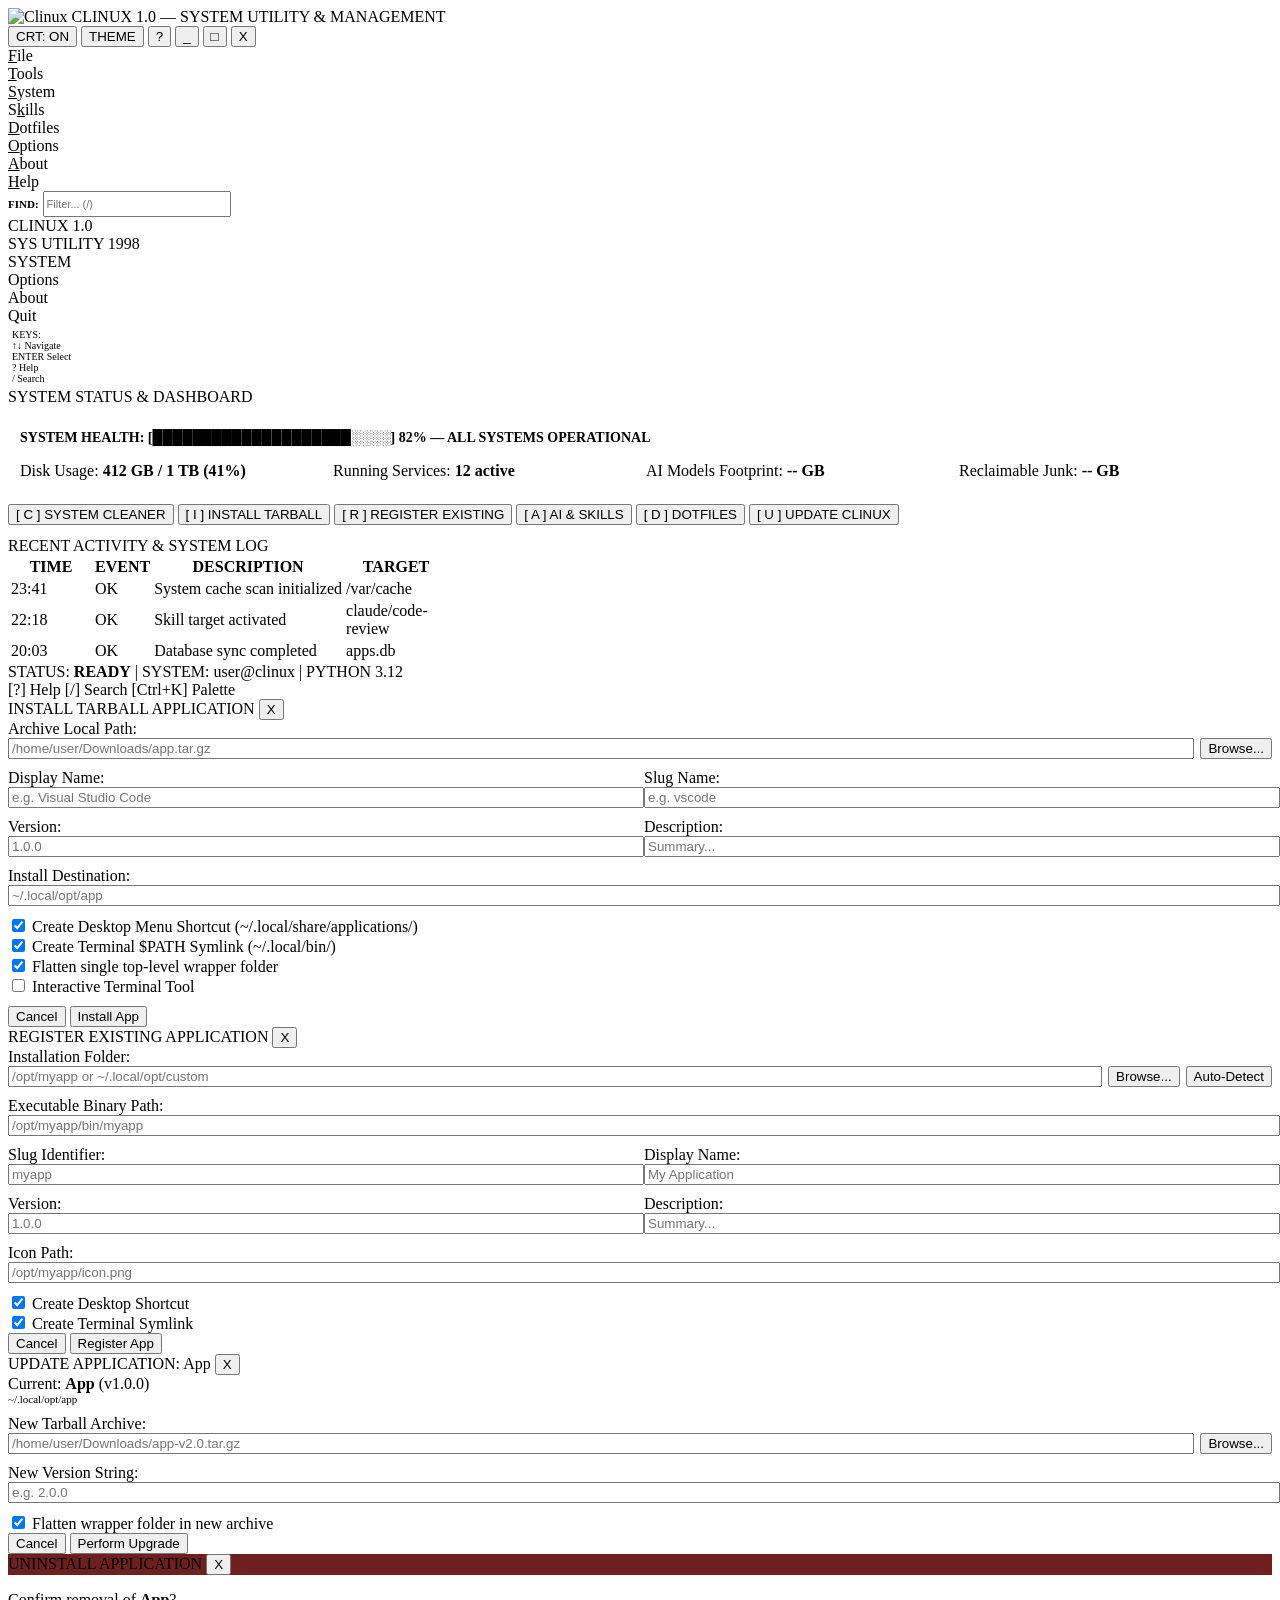
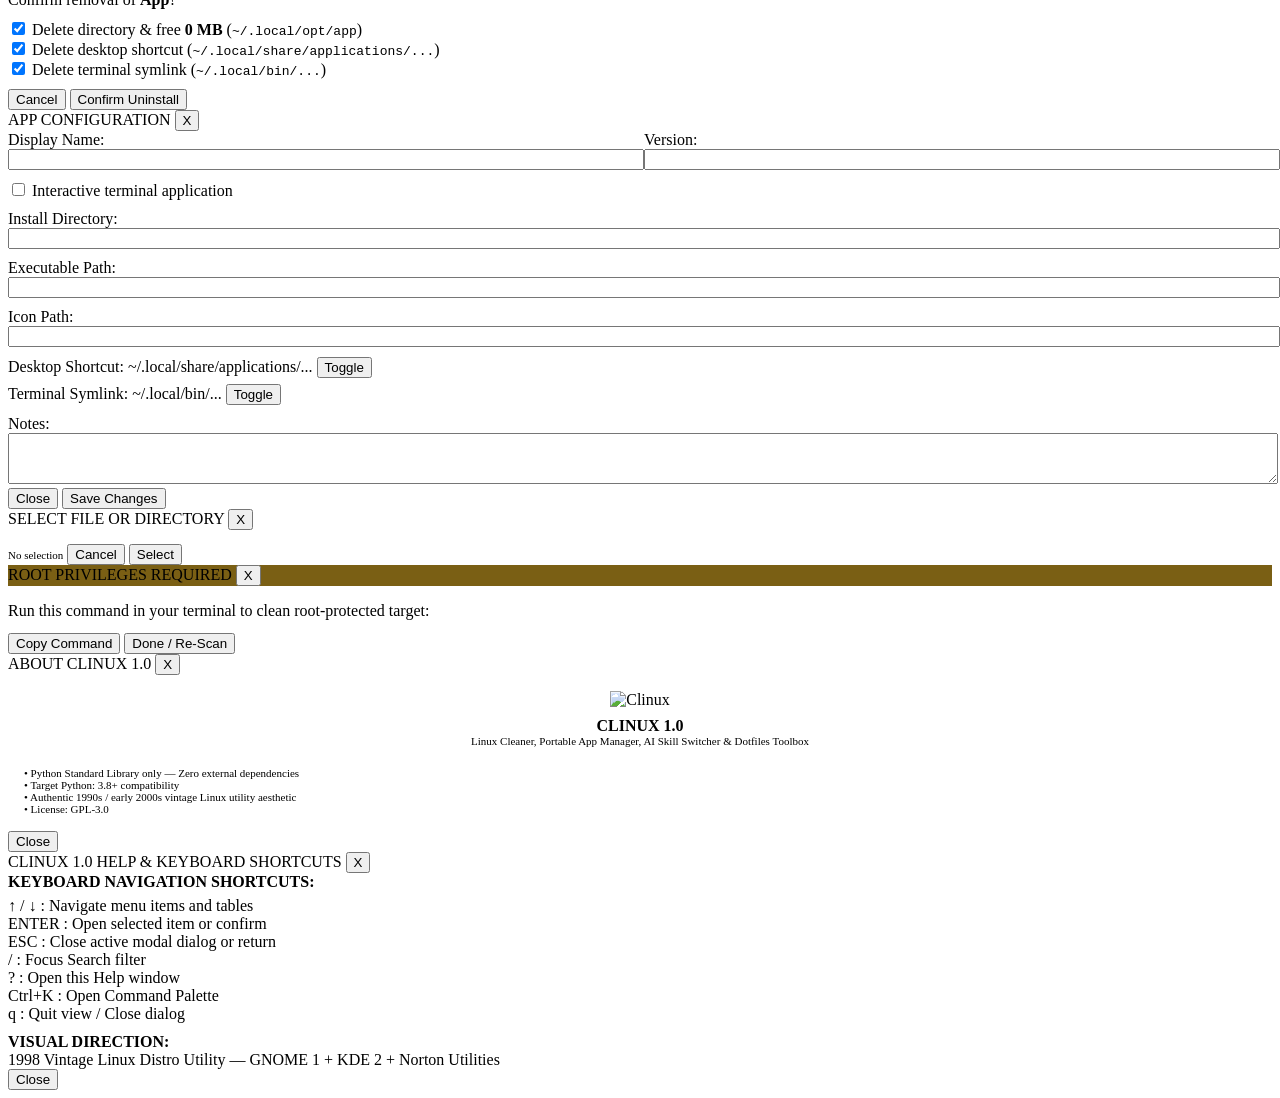
==== targz_manager/static/index.html @ 6d68f620 "Merge pull request #18 from aradar46/fix-ui-cleanup-services-and-tab-config-8350324492995824014 Clea" ====
<!DOCTYPE html>
<html lang="en" data-theme="dark">
<head>
  <meta charset="UTF-8">
  <meta name="viewport" content="width=device-width, initial-scale=1.0">
  <title>CLINUX 1.0 - System Utility & Package Manager</title>
  <link rel="icon" type="image/png" href="/static/icon.png">
  <link rel="preconnect" href="https://fonts.googleapis.com">
  <link rel="preconnect" href="https://fonts.gstatic.com" crossorigin>
  <link href="https://fonts.googleapis.com/css2?family=JetBrains+Mono:wght@400;600;700;800&display=swap" rel="stylesheet">
  <link rel="stylesheet" href="/static/app.css?v=3.0">
</head>
<body class="crt-mode">

  <!-- Main Physical Computer Utility Window -->
  <div class="app-window" id="appWindow">

    <!-- Titlebar Frame -->
    <div class="window-titlebar">
      <div class="titlebar-left">
        <img src="/static/icon.png" alt="Clinux" class="titlebar-icon">
        <span class="titlebar-title">CLINUX 1.0 — SYSTEM UTILITY & MANAGEMENT</span>
      </div>
      <div class="titlebar-controls">
        <button class="win-btn win-btn-toggle" id="crtToggleBtn" onclick="app.toggleCRT()" title="Toggle CRT Terminal Monitor Effect" aria-label="Toggle CRT Monitor Effect">CRT: ON</button>
        <button class="win-btn win-btn-toggle" id="themeToggleBtn" onclick="app.toggleTheme()" title="Toggle Color Palette" aria-label="Toggle Theme">THEME</button>
        <button class="win-btn" onclick="app.openHelpModal()" title="Help & Shortcuts (?)" aria-label="Help">?</button>
        <button class="win-btn" onclick="app.refreshAll()" title="Refresh All (_)" aria-label="Refresh">_</button>
        <button class="win-btn" title="Maximize Window" aria-label="Maximize">□</button>
        <button class="win-btn" onclick="app.closeWindow()" title="Close Application (X)" aria-label="Close">X</button>
      </div>
    </div>

    <!-- Classic Top Menu Bar -->
    <div class="window-menubar">
      <div class="menu-item" onclick="app.openCommandPalette()"><u>F</u>ile</div>
      <div class="menu-item" onclick="app.setTab('cleaner')"><u>T</u>ools</div>
      <div class="menu-item" onclick="app.setTab('dashboard')"><u>S</u>ystem</div>
      <div class="menu-item" onclick="app.setTab('ai')">S<u>k</u>ills</div>
      <div class="menu-item" onclick="app.setTab('dotfiles')"><u>D</u>otfiles</div>
      <div class="menu-item" onclick="app.setTab('options')"><u>O</u>ptions</div>
      <div class="menu-item" onclick="app.openAboutModal()"><u>A</u>bout</div>
      <div class="menu-item" onclick="app.openHelpModal()"><u>H</u>elp</div>
      <div class="menu-spacer"></div>
      <!-- Search Input in Header -->
      <div style="display:flex; align-items:center; gap:4px;">
        <span style="color:var(--text-dark); font-weight:bold; font-size:11px;">FIND:</span>
        <input type="text" id="searchInput" class="retro-input" style="width:180px; height:20px; font-size:11px;" placeholder="Filter... (/)" aria-label="Filter applications" autocomplete="off">
      </div>
    </div>

    <!-- Workspace Area (Sidebar + Main Panel Viewport) -->
    <div class="window-workspace">

      <!-- Left Sidebar Navigation Tree -->
      <nav class="window-sidebar" id="sidebarNav">
        <div class="sidebar-logo-box">
          <div class="sidebar-logo-text">CLINUX 1.0</div>
          <div class="sidebar-logo-sub">SYS UTILITY 1998</div>
        </div>

        <div class="nav-category">SYSTEM</div>
        <div id="sidebarModulesTree"></div>

        <div class="sidebar-divider"></div>
        <div class="nav-item" id="navOptions" onclick="app.setTab('options')">
          <span>  Options</span>
        </div>
        <div class="nav-item" id="navAbout" onclick="app.openAboutModal()">
          <span>  About</span>
        </div>
        <div class="nav-item" id="navQuit" onclick="app.quitApp()">
          <span>  Quit</span>
        </div>

        <div class="sidebar-divider"></div>
        <div style="font-size:10px; color:var(--text-muted); padding:4px;">
          <div>KEYS:</div>
          <div><span class="key-hint">↑</span><span class="key-hint">↓</span> Navigate</div>
          <div><span class="key-hint">ENTER</span> Select</div>
          <div><span class="key-hint">?</span> Help</div>
          <div><span class="key-hint">/</span> Search</div>
        </div>
      </nav>

      <!-- Right Main Panel Viewport -->
      <main class="window-viewport" id="mainViewport">

        <!-- Discovered Banner Notification -->
        <div id="discoveredBanner" class="retro-panel" style="display:none; border-color:var(--c-warning-yellow); margin-top:0;">
          <div class="retro-panel-title" style="color:var(--c-warning-yellow);">UNMANAGED PORTABLE APPS DETECTED</div>
          <div style="display:flex; justify-content:space-between; align-items:center; flex-wrap:wrap; gap:8px;">
            <div>
              <strong id="discoveredBannerTitle">System scan found unmanaged apps on your filesystem</strong>
              <div id="discoveredBannerText" style="color:var(--text-muted); font-size:11px;">Detected binaries in /opt or ~/.local/share/applications ready for manager indexing.</div>
            </div>
            <div style="display:flex; gap:6px;">
              <button class="retro-btn retro-btn-warn" onclick="app.setTab('discovered')">Review (<span id="discoveredCountPill">0</span>)</button>
              <button class="retro-btn retro-btn-green" onclick="app.addAllDiscovered()">1-Click Import</button>
              <button class="retro-btn" onclick="app.dismissDiscoveredBanner()">Dismiss</button>
            </div>
          </div>
        </div>

        <!-- VIEW 0: SECURITY AUDIT REPORT -->
        <div id="securityView" class="retro-panel" style="display:none; flex-direction:column; gap:12px; margin-top:0;">
          <div class="retro-panel-title">CLINUX SECURITY AUDIT REPORT</div>

          <div class="terminal-box" style="padding:12px;">
            <div style="font-size:14px; font-weight:bold; color:var(--c-terminal-green-bright); margin-bottom:8px;">
              USER-SPACE READ-ONLY AUDIT — <span id="secUserHost">user@clinux</span>
            </div>
            <div style="display:grid; grid-template-columns:repeat(auto-fit, minmax(140px, 1fr)); gap:10px; border-top:1px dashed var(--c-terminal-green); padding-top:8px;">
              <div>[!] <strong style="color:#e05252;" id="secHighCount">0 HIGH</strong></div>
              <div>[!] <strong style="color:var(--c-warning-yellow);" id="secMediumCount">0 MEDIUM</strong></div>
              <div>[~] <strong style="color:var(--c-warm-beige);" id="secLowCount">0 LOW</strong></div>
              <div>[i] <strong style="color:var(--text-muted);" id="secInfoCount">0 INFO</strong></div>
              <div>[✓] <strong style="color:var(--c-terminal-green-bright);" id="secPassedCount">0 PASSED</strong></div>
            </div>
          </div>

          <div class="action-toolbar">
            <button class="retro-btn retro-btn-green" onclick="app.runSecurityScan()">[ S ] SCAN NOW</button>
            <button class="retro-btn" onclick="app.exportSecurityReport('text')">[ E ] SAVE TEXT REPORT</button>
            <button class="retro-btn" onclick="app.exportSecurityReport('json')">[ J ] SAVE JSON REPORT</button>
          </div>

          <div id="securityFindingsList" style="display:flex; flex-direction:column; gap:10px;">
            <!-- Populated dynamically by app.js -->
          </div>
        </div>

        <!-- VIEW 1: SYSTEM DASHBOARD -->
<div id="dashboardView" class="retro-panel" style="display:flex; flex-direction:column; gap:12px; margin-top:0;">
          <div class="retro-panel-title">SYSTEM STATUS & DASHBOARD</div>

          <!-- ASCII Health Bar Panel -->
          <div class="terminal-box" style="padding:12px;">
            <div style="font-size:14px; font-weight:bold; color:var(--c-terminal-green-bright); margin-bottom:8px;">
              SYSTEM HEALTH: [████████████████████░░░░] 82% — ALL SYSTEMS OPERATIONAL
            </div>
            <div style="display:grid; grid-template-columns:repeat(auto-fit, minmax(220px, 1fr)); gap:12px; border-top:1px dashed var(--c-terminal-green); padding-top:8px;">
              <div>Disk Usage: <strong style="color:var(--c-warm-beige);">412 GB / 1 TB (41%)</strong></div>
              <div>Running Services: <strong style="color:var(--c-warm-beige);">12 active</strong></div>
              <div>AI Models Footprint: <strong style="color:var(--c-warm-beige);" id="dashAIModelSize">-- GB</strong></div>
              <div>Reclaimable Junk: <strong style="color:var(--c-warning-yellow);" id="dashCleanerSize">-- GB</strong></div>
            </div>
          </div>

          <!-- Quick Actions Bar -->
          <div class="action-toolbar">
            <button class="retro-btn retro-btn-green" onclick="app.setTab('cleaner')">[ C ] SYSTEM CLEANER</button>
            <button class="retro-btn" onclick="app.openInstallWizard()">[ I ] INSTALL TARBALL</button>
            <button class="retro-btn" onclick="app.openRegisterModal()">[ R ] REGISTER EXISTING</button>
            <button class="retro-btn" onclick="app.setTab('ai')">[ A ] AI & SKILLS</button>
            <button class="retro-btn" onclick="app.setTab('dotfiles')">[ D ] DOTFILES</button>
            <button class="retro-btn" id="updateSelfBtn" onclick="app.triggerDirectUpdate()">[ U ] UPDATE CLINUX</button>
          </div>

          <!-- Recent Activity Log Panel -->
          <div class="retro-panel">
            <div class="retro-panel-title">RECENT ACTIVITY & SYSTEM LOG</div>
            <table class="retro-table">
              <thead>
                <tr>
                  <th style="width:80px;">TIME</th>
                  <th style="width:14px;">EVENT</th>
                  <th>DESCRIPTION</th>
                  <th style="width:100px;">TARGET</th>
                </tr>
              </thead>
              <tbody id="activityLogTable">
                <tr>
                  <td>23:41</td>
                  <td>OK</td>
                  <td>System cache scan initialized</td>
                  <td>/var/cache</td>
                </tr>
                <tr>
                  <td>22:18</td>
                  <td>OK</td>
                  <td>Skill target activated</td>
                  <td>claude/code-review</td>
                </tr>
                <tr>
                  <td>20:03</td>
                  <td>OK</td>
                  <td>Database sync completed</td>
                  <td>apps.db</td>
                </tr>
              </tbody>
            </table>
          </div>
        </div>

        <!-- VIEW 2: SYSTEM CLEANER -->
        <div id="cleanerView" class="retro-panel" style="display:none; flex-direction:column; gap:12px; margin-top:0;">
          <div class="retro-panel-title">CLINUX TERMINAL CLEANER</div>

          <div class="terminal-box">
            <div style="font-weight:bold; font-size:13px;" id="cleanerHeroDesc">Scanning package manager caches and developer junk...</div>
            <div class="retro-progress" style="margin-top:4px;">
              PROGRESS: [<span id="cleanerProgressStr">████████████████████░░░░</span>] 82%
            </div>
            <div style="margin-top:6px; font-size:11px; color:var(--text-muted);">
              Checking package caches... <span class="terminal-line-ok">OK</span> | Checking developer caches... <span class="terminal-line-ok">OK</span> | Checking logs... <span class="terminal-line-ok">OK</span>
            </div>
          </div>

          <div class="action-toolbar">
            <button class="retro-btn retro-btn-green" id="cleanSelectedBtn" onclick="app.cleanSelectedCaches()">[ C ] CLEAN SELECTED (<span id="cleanSelectedSizeStr">0 B</span>)</button>
            <button class="retro-btn" id="cleanerRescanBtn" onclick="app.scanCleaner(true)">[ R ] RE-SCAN</button>
            <button class="retro-btn" onclick="app.toggleSelectAllCleaner()">[ T ] TOGGLE ALL</button>
          </div>

          <div id="cleanerSections" style="display:flex; flex-direction:column; gap:12px;">
            <!-- Dynamically Rendered Panel Sections -->
          </div>
        </div>

        <!-- VIEW 3: PORTABLE APPS -->
        <div id="appsView" style="display:none; flex-direction:column; gap:10px;">
          <!-- Controls Bar -->
          <div class="action-toolbar" id="controlsBar">
            <div style="display:flex; gap:4px;">
              <button class="retro-btn pressed" id="tabAllApps" onclick="app.setTab('all')">ALL APPS (<span id="countAllApps">0</span>)</button>
              <button class="retro-btn" id="tabIgnored" onclick="app.setTab('ignored')">IGNORED (<span id="countIgnored">0</span>)</button>
            </div>
            <div style="flex:1;"></div>
            <button class="retro-btn retro-btn-green" onclick="app.openInstallWizard()">+ INSTALL TARBALL</button>
            <button class="retro-btn" onclick="app.openRegisterModal()">+ REGISTER EXISTING</button>
            <select id="sortSelect" class="retro-input" onchange="app.setSort(this.value)">
              <option value="name_asc">Sort: Name (A-Z)</option>
              <option value="name_desc">Sort: Name (Z-A)</option>
              <option value="size_desc">Sort: Largest Size</option>
            </select>
          </div>

          <!-- Apps Grid Container -->
          <div id="appsGrid" style="display:grid; grid-template-columns:repeat(auto-fill, minmax(360px, 1fr)); gap:10px;">
            <!-- Dynamically populated -->
          </div>
        </div>

        <!-- VIEW 4: AI & SKILLS -->
        <div id="aiView" style="display:none; flex-direction:column; gap:10px;">
          <div class="action-toolbar">
            <button class="retro-btn pressed" id="aiTabSkills" onclick="app.setAISubTab('skills')">AGENT SKILLS (<span id="aiSkillsCount">0</span>)</button>
            <button class="retro-btn" id="aiTabStorage" onclick="app.setAISubTab('storage')">STORAGE & MODELS (<span id="aiStorageTotal">0 B</span>)</button>
            <div style="flex:1;"></div>
            <div id="aiSkillsActions" style="display:flex; gap:6px;">
              <input type="text" id="aiSkillSearch" class="retro-input" placeholder="Filter skills..." oninput="app.filterSkills(this.value)">
              <select id="aiCategoryFilter" class="retro-input" onchange="app.filterSkillCategory(this.value)">
                <option value="all">All Categories</option>
              </select>
              <button class="retro-btn" onclick="app.rescanAI()">SCAN</button>
            </div>
          </div>

          <!-- Skills Section -->
          <div id="aiSkillsSection">
            <div class="retro-panel" style="margin-top:0; margin-bottom:8px;">
              <div class="retro-panel-title">TARGET AGENTS</div>
              <div style="display:flex; gap:12px; align-items:center;">
                <label><input type="checkbox" id="agentTargetClaude" checked onchange="app.updateAgentTargets()"> Claude</label>
                <label><input type="checkbox" id="agentTargetAgy" checked onchange="app.updateAgentTargets()"> Antigravity</label>
                <label><input type="checkbox" id="agentTargetGemini" onchange="app.updateAgentTargets()"> Gemini</label>
                <label><input type="checkbox" id="agentTargetCodex" onchange="app.updateAgentTargets()"> Codex</label>
                <div style="flex:1;"></div>
                <button class="retro-btn retro-btn-green" onclick="app.bulkToggleCurrentCategory(true)">Enable Category</button>
                <button class="retro-btn" onclick="app.bulkToggleCurrentCategory(false)">Disable Category</button>
              </div>
            </div>

            <div id="aiSkillsGrid" style="display:grid; grid-template-columns:repeat(auto-fill, minmax(320px, 1fr)); gap:10px;">
              <!-- Dynamically populated -->
            </div>
          </div>

          <!-- Storage & Models Section -->
          <div id="aiStorageSection" style="display:none;">
            <div class="retro-panel" style="margin-top:0;">
              <div class="retro-panel-title">DOWNLOADED AI MODELS & WEIGHTS</div>
              <div id="aiModelsList"></div>
            </div>
            <div class="retro-panel">
              <div class="retro-panel-title">AGENT SESSION LOGS & WORKSPACES</div>
              <div id="aiWorkspacesList"></div>
            </div>
          </div>
        </div>

        <!-- VIEW 5: DOTFILES MANAGER -->
        <div id="dotfilesView" style="display:none; flex-direction:column; gap:10px;">
          <div class="retro-panel" style="margin-top:0;">
            <div class="retro-panel-title">DOTFILES — GNU STOW PROFILE SYNC</div>
            <div style="display:flex; justify-content:space-between; align-items:center; flex-wrap:wrap; gap:8px;">
              <div>
                <strong>REPO:</strong> <span id="dotfilesHeroTitle">~/.dotfiles</span> |
                <strong>BRANCH:</strong> <span id="dotfilesBranch">main</span> |
                <strong>STATE:</strong> <span id="dotfilesGitState" style="color:var(--c-terminal-green);">clean</span>
              </div>
              <button class="retro-btn" onclick="app.fetchDotfilesStatus(true)">Refresh</button>
            </div>
          </div>

          <div style="display:grid; grid-template-columns:1fr 1fr; gap:10px;">
            <!-- Actions -->
            <div class="retro-panel" style="margin-top:0;">
              <div class="retro-panel-title">ACTIONS</div>
              <div style="display:flex; flex-direction:column; gap:8px;">
                <div style="display:flex; gap:6px;">
                  <button class="retro-btn" id="btnDotfilesCheck" onclick="app.runDotfilesCommand('check')">Preview Links</button>
                  <button class="retro-btn retro-btn-green" id="btnDotfilesApply" onclick="app.runDotfilesCommand('apply')">Apply Stow Links</button>
                  <button class="retro-btn" id="btnDotfilesUpdate" onclick="app.runDotfilesCommand('update')">Git Pull & Sync</button>
                </div>
                <div style="border-top:1px dashed var(--c-shadow); padding-top:6px; display:flex; gap:6px;">
                  <button class="retro-btn" onclick="app.runDotfilesCommand('gnome-out')">Export GNOME</button>
                  <button class="retro-btn" onclick="app.runDotfilesCommand('gnome-in')">Import GNOME</button>
                </div>
                <div style="border-top:1px dashed var(--c-shadow); padding-top:6px;">
                  <label>Commit & Push Changes:</label>
                  <div style="display:flex; gap:6px; margin-top:4px;">
                    <input type="text" id="dotfilesCommitMsg" class="retro-input" style="flex:1;" placeholder="Commit msg...">
                    <button class="retro-btn retro-btn-warn" id="btnDotfilesSave" onclick="app.saveDotfiles()">Save & Push</button>
                  </div>
                </div>
              </div>
            </div>

            <!-- Packages List -->
            <div class="retro-panel" style="margin-top:0;">
              <div class="retro-panel-title">STOW PACKAGES</div>
              <div id="dotfilesPackagesList" style="display:flex; flex-direction:column; gap:4px; max-height:200px; overflow-y:auto;">
                <!-- Populated by app.js -->
              </div>
            </div>
          </div>

          <!-- Console Output -->
          <div class="retro-panel">
            <div class="retro-panel-title">STOW CONSOLE OUTPUT [<span id="dotfilesOutputBadge">Ready</span>]</div>
            <pre id="dotfilesOutputConsole" class="terminal-box" style="max-height:180px;">Ready.</pre>
          </div>
        </div>


        <!-- VIEW 7: OPTIONS CONTROL PANEL -->
        <div id="optionsView" class="retro-panel" style="display:none; flex-direction:column; gap:12px; margin-top:0;">
          <div class="retro-panel-title">CLINUX OPTIONS CONTROL PANEL</div>

          <!-- APPEARANCE -->
          <div class="retro-panel" style="margin-top:0;">
            <div class="retro-panel-title">APPEARANCE</div>
            <div style="display:grid; grid-template-columns:1fr 1fr; gap:10px;">
              <div>
                <label style="font-size:11px; font-weight:bold;">Theme</label>
                <select id="optThemeSelect" class="retro-input" style="width:100%; margin-top:2px;">
                  <option value="classic-green">Classic Green</option>
                  <option value="amber-crt">Amber CRT</option>
                  <option value="midnight">Midnight</option>
                  <option value="high-contrast">High Contrast</option>
                  <option value="monochrome">Monochrome</option>
                </select>
              </div>
              <div>
                <label style="font-size:11px; font-weight:bold;">Font</label>
                <select id="optFontSelect" class="retro-input" style="width:100%; margin-top:2px;">
                  <option value="bitmap">Bitmap</option>
                  <option value="jetbrains">JetBrains Mono</option>
                  <option value="monospace">System Monospace</option>
                </select>
              </div>
              <div>
                <label><input type="checkbox" id="optCrtEffects"> CRT Effects [ ON / OFF ]</label>
              </div>
              <div>
                <label><input type="checkbox" id="optAnimations"> Animations [ ON / OFF ]</label>
              </div>
            </div>
          </div>

          <!-- BEHAVIOR -->
          <div class="retro-panel" style="margin-top:0;">
            <div class="retro-panel-title">BEHAVIOR</div>
            <div style="display:grid; grid-template-columns:1fr 1fr; gap:6px;">
              <label><input type="checkbox" id="optConfirmDestructive" checked> Confirm destructive actions</label>
              <label><input type="checkbox" id="optShowCommands" checked> Show commands before execution</label>
              <label><input type="checkbox" id="optCreateBackups" checked> Create backups before changes</label>
              <label><input type="checkbox" id="optStartDashboard" checked> Start on Dashboard</label>
            </div>
          </div>

          <!-- MODULE SPECIFIC SETTINGS -->
          <div class="retro-panel" style="margin-top:0;">
            <div class="retro-panel-title">MODULE SPECIFIC SETTINGS</div>

            <!-- CLEANER -->
            <div style="border-bottom:1px dashed var(--c-shadow); padding-bottom:10px; margin-bottom:10px;">
              <div style="font-weight:bold; color:var(--c-terminal-green-bright); margin-bottom:6px;">CLEANER</div>

              <div style="display:grid; grid-template-columns:1fr 1fr; gap:10px;">
                <div>
                  <div style="font-size:11px; font-weight:bold; color:var(--text-muted); margin-bottom:4px;">Package Managers</div>
                  <div style="display:flex; flex-direction:column; gap:3px;">
                    <label><input type="checkbox" id="optCleanerPacman" checked> Pacman</label>
                    <label><input type="checkbox" id="optCleanerYay" checked> Yay</label>
                    <label><input type="checkbox" id="optCleanerFlatpak" checked> Flatpak</label>
                    <label><input type="checkbox" id="optCleanerApt" checked> APT</label>
                    <label><input type="checkbox" id="optCleanerDnf"> DNF</label>
                  </div>
                </div>

                <div>
                  <div style="font-size:11px; font-weight:bold; color:var(--text-muted); margin-bottom:4px;">Developer Caches</div>
                  <div style="display:flex; flex-direction:column; gap:3px;">
                    <label><input type="checkbox" id="optCleanerPip" checked> Pip</label>
                    <label><input type="checkbox" id="optCleanerUv" checked> uv</label>
                    <label><input type="checkbox" id="optCleanerNpm" checked> Npm</label>
                    <label><input type="checkbox" id="optCleanerCargo" checked> Cargo</label>
                    <label><input type="checkbox" id="optCleanerConda" checked> Conda</label>
                    <label><input type="checkbox" id="optCleanerR"> R</label>
                  </div>
                </div>
              </div>

              <div style="margin-top:8px; display:flex; gap:16px;">
                <label><input type="checkbox" id="optCleanerReqConfirm" checked> Require confirmation</label>
                <label><input type="checkbox" id="optCleanerShowSpace" checked> Show reclaimable space</label>
              </div>
            </div>

            <!-- SECURITY -->
            <div>
              <div style="font-weight:bold; color:var(--c-terminal-green-bright); margin-bottom:6px;">SECURITY</div>

              <div style="display:grid; grid-template-columns:1fr 1fr 1fr; gap:10px;">
                <div>
                  <div style="font-size:11px; font-weight:bold; color:var(--text-muted); margin-bottom:4px;">Scan</div>
                  <div style="display:flex; flex-direction:column; gap:3px;">
                    <label><input type="checkbox" id="optSecSsh" checked> SSH</label>
                    <label><input type="checkbox" id="optSecSecrets" checked> Secrets</label>
                    <label><input type="checkbox" id="optSecPath" checked> PATH</label>
                    <label><input type="checkbox" id="optSecPerms" checked> Permissions</label>
                    <label><input type="checkbox" id="optSecGit" checked> Git</label>
                    <label><input type="checkbox" id="optSecNet" checked> Network</label>
                    <label><input type="checkbox" id="optSecServices" checked> User services</label>
                  </div>
                </div>

                <div>
                  <div style="font-size:11px; font-weight:bold; color:var(--text-muted); margin-bottom:4px;">Privacy</div>
                  <div style="display:flex; flex-direction:column; gap:3px;">
                    <label><input type="checkbox" id="optSecLocalOnly" checked> Local scans only</label>
                    <label><input type="checkbox" id="optSecNeverUpload" checked> Never upload reports</label>
                  </div>
                </div>

                <div>
                  <div style="font-size:11px; font-weight:bold; color:var(--text-muted); margin-bottom:4px;">Report</div>
                  <div>
                    <label style="font-size:11px;">Severity threshold</label>
                    <select id="optSecThreshold" class="retro-input" style="width:100%; margin-top:2px;">
                      <option value="LOW">LOW</option>
                      <option value="MEDIUM">MEDIUM</option>
                      <option value="HIGH">HIGH</option>
                      <option value="CRITICAL">CRITICAL</option>
                    </select>
                  </div>
                </div>
              </div>
            </div>
          </div>

          <!-- ACTION BUTTONS -->
          <div style="display:flex; gap:10px; margin-top:4px;">
            <button class="retro-btn retro-btn-green" onclick="app.applyOptions()" style="min-width:110px;">[ APPLY ]</button>
            <button class="retro-btn" onclick="app.resetOptions()" style="min-width:110px;">[ RESET ]</button>
          </div>
        </div>

        <!-- VIEW 8: SECURITY PANEL -->
        <div id="securityView" class="retro-panel" style="display:none; flex-direction:column; gap:12px; margin-top:0;">
          <div class="retro-panel-title">SYSTEM SECURITY & PRIVACY AUDIT</div>
          <div style="display:flex; justify-content:space-between; align-items:center;">
            <div>Local security scan results based on active security profile.</div>
            <button class="retro-btn retro-btn-green" onclick="app.fetchSecurityScan()">Run Audit</button>
          </div>
          <div id="securityChecksList" style="display:flex; flex-direction:column; gap:8px;"></div>
        </div>

        <!-- VIEW 9: PROJECTS PANEL -->
        <div id="projectsView" class="retro-panel" style="display:none; flex-direction:column; gap:12px; margin-top:0;">
          <div class="retro-panel-title">DEVELOPER PROJECTS & REPOSITORIES</div>
          <div style="display:flex; justify-content:space-between; align-items:center;">
            <div>Discovered projects in ~/Projects, ~/src, ~/Code, and development folders.</div>
            <button class="retro-btn" onclick="app.fetchProjectsList()">Re-Scan</button>
          </div>
          <div id="projectsListGrid" style="display:grid; grid-template-columns:repeat(auto-fill, minmax(300px, 1fr)); gap:10px;"></div>
        </div>

        <!-- VIEW 10: NETWORK PANEL -->
        <div id="networkView" class="retro-panel" style="display:none; flex-direction:column; gap:12px; margin-top:0;">
          <div class="retro-panel-title">NETWORK INTERFACES & LISTENING PORTS</div>
          <div style="display:flex; justify-content:space-between; align-items:center;">
            <div>Local loopback interfaces and active listening server sockets.</div>
            <button class="retro-btn" onclick="app.fetchNetworkStatus()">Refresh</button>
          </div>
          <div id="networkStatusContent" class="terminal-box"></div>
        </div>

        <!-- VIEW 11: SYSTEM DOCTOR -->
        <div id="doctorView" class="retro-panel" style="display:none; flex-direction:column; gap:12px; margin-top:0;">
          <div class="retro-panel-title">SYSTEM DOCTOR DIAGNOSTICS</div>
          <div style="display:flex; justify-content:space-between; align-items:center;">
            <div>Diagnose failed systemd services, old kernels, broken .desktop shortcuts, and disk issues.</div>
            <button class="retro-btn retro-btn-green" onclick="app.fetchDoctorDiagnosis()">Run Diagnostics</button>
          </div>
          <div id="doctorContent" class="terminal-box"></div>
        </div>

        <!-- EMPTY STATE -->
        <div id="emptyState" class="terminal-box" style="display:none; text-align:center; padding:24px;">
          <h3 id="emptyStateTitle" style="color:var(--c-warning-yellow); margin-bottom:8px;">NO APPLICATIONS MANAGED YET</h3>
          <p id="emptyStateDesc" style="margin-bottom:12px;">Install a .tar.gz / .tar.xz archive or register an existing folder.</p>
          <div id="emptyStateActions" style="display:flex; justify-content:center; gap:8px;">
            <button class="retro-btn retro-btn-green" onclick="app.openInstallWizard()">Install Tarball</button>
            <button class="retro-btn" onclick="app.openRegisterModal()">Register Existing</button>
          </div>
        </div>

      </main>
    </div>

    <!-- Bottom Status Bar -->
    <div class="window-statusbar">
      <div class="statusbar-left">
        <span class="statusbar-segment">STATUS: <strong style="color:var(--c-dark-green);" id="statusIndicator">READY</strong></span>
        <span class="statusbar-segment">| SYSTEM: <span id="statusUser">user</span>@<span id="statusHost">clinux</span></span>
        <span class="statusbar-segment">| PYTHON 3.12</span>
      </div>
      <div class="statusbar-right">
        <span>[?] Help</span>
        <span>[/] Search</span>
        <span>[Ctrl+K] Palette</span>
      </div>
    </div>

  </div>

  <!-- =========================================================================
       MODALS
       ========================================================================= -->

  <!-- Install Wizard Modal -->
  <div id="installModal" class="modal-backdrop">
    <div class="modal-dialog">
      <div class="modal-header">
        <span>INSTALL TARBALL APPLICATION</span>
        <button class="win-btn" onclick="app.closeModal('installModal')" aria-label="Close dialog" title="Close dialog">X</button>
      </div>
      <div class="modal-body">
        <div class="form-group" style="margin-bottom:10px;">
          <label>Archive Local Path:</label>
          <div style="display:flex; gap:6px;">
            <input type="text" id="installArchivePath" class="retro-input" style="flex:1;" placeholder="/home/user/Downloads/app.tar.gz">
            <button class="retro-btn" onclick="app.openFileBrowser('archive', 'installArchivePath', app.onArchiveSelectedFromBrowser)">Browse...</button>
          </div>
        </div>

        <div id="inspectionPreviewBox" class="terminal-box" style="display:none; margin-bottom:10px;">
          <div>Size: <span id="inspectArchiveSize">-</span> | Files: <span id="inspectFilesCount">-</span></div>
          <div>Wrapper: <span id="inspectWrapper">-</span> | Binaries: <span id="inspectExecCount">-</span></div>
        </div>

        <div style="display:grid; grid-template-columns:1fr 1fr; gap:8px; margin-bottom:10px;">
          <div>
            <label>Display Name:</label>
            <input type="text" id="installDisplayName" class="retro-input" style="width:100%;" placeholder="e.g. Visual Studio Code">
          </div>
          <div>
            <label>Slug Name:</label>
            <input type="text" id="installSlugName" class="retro-input" style="width:100%;" placeholder="e.g. vscode">
          </div>
        </div>

        <div style="display:grid; grid-template-columns:1fr 1fr; gap:8px; margin-bottom:10px;">
          <div>
            <label>Version:</label>
            <input type="text" id="installVersion" class="retro-input" style="width:100%;" placeholder="1.0.0">
          </div>
          <div>
            <label>Description:</label>
            <input type="text" id="installDescription" class="retro-input" style="width:100%;" placeholder="Summary...">
          </div>
        </div>

        <div class="form-group" style="margin-bottom:10px;">
          <label>Install Destination:</label>
          <input type="text" id="installDestinationPath" class="retro-input" style="width:100%;" placeholder="~/.local/opt/app">
        </div>

        <div style="margin-bottom:10px;">
          <label><input type="checkbox" id="installCreateDesktop" checked> Create Desktop Menu Shortcut (~/.local/share/applications/)</label><br>
          <label><input type="checkbox" id="installCreateSymlink" checked> Create Terminal $PATH Symlink (~/.local/bin/)</label><br>
          <label><input type="checkbox" id="installFlattenWrapper" checked> Flatten single top-level wrapper folder</label><br>
          <label><input type="checkbox" id="installTerminal"> Interactive Terminal Tool</label>
        </div>

        <div style="display:none;">
          <input type="text" id="installExecCustomPath">
          <input type="text" id="installIconCustomPath">
          <textarea id="installNotes"></textarea>
          <div id="executableCandidateList"></div>
          <div id="iconCandidateList"></div>
        </div>
      </div>
      <div class="modal-footer">
        <button class="retro-btn" onclick="app.closeModal('installModal')">Cancel</button>
        <button class="retro-btn retro-btn-green" id="wizardSubmitBtn" onclick="app.submitInstall()">Install App</button>
      </div>
    </div>
  </div>

  <!-- Register Modal -->
  <div id="registerModal" class="modal-backdrop">
    <div class="modal-dialog">
      <div class="modal-header">
        <span>REGISTER EXISTING APPLICATION</span>
        <button class="win-btn" onclick="app.closeModal('registerModal')" aria-label="Close dialog" title="Close dialog">X</button>
      </div>
      <div class="modal-body">
        <div style="margin-bottom:10px;">
          <label>Installation Folder:</label>
          <div style="display:flex; gap:6px;">
            <input type="text" id="regInstallPath" class="retro-input" style="flex:1;" placeholder="/opt/myapp or ~/.local/opt/custom" onchange="app.onRegisterDirChanged()">
            <button class="retro-btn" onclick="app.openFileBrowser('dir', 'regInstallPath', app.onRegisterDirChanged)">Browse...</button>
            <button class="retro-btn retro-btn-green" onclick="app.onRegisterDirChanged()">Auto-Detect</button>
          </div>
        </div>

        <div style="margin-bottom:10px;">
          <label>Executable Binary Path:</label>
          <div id="regExecutableCandidateList"></div>
          <input type="text" id="regExecutablePath" class="retro-input" style="width:100%;" placeholder="/opt/myapp/bin/myapp">
        </div>

        <div style="display:grid; grid-template-columns:1fr 1fr; gap:8px; margin-bottom:10px;">
          <div>
            <label>Slug Identifier:</label>
            <input type="text" id="regName" class="retro-input" style="width:100%;" placeholder="myapp">
          </div>
          <div>
            <label>Display Name:</label>
            <input type="text" id="regDisplayName" class="retro-input" style="width:100%;" placeholder="My Application">
          </div>
        </div>

        <div style="display:grid; grid-template-columns:1fr 1fr; gap:8px; margin-bottom:10px;">
          <div>
            <label>Version:</label>
            <input type="text" id="regVersion" class="retro-input" style="width:100%;" placeholder="1.0.0">
          </div>
          <div>
            <label>Description:</label>
            <input type="text" id="regDescription" class="retro-input" style="width:100%;" placeholder="Summary...">
          </div>
        </div>

        <div style="margin-bottom:10px;">
          <label>Icon Path:</label>
          <input type="text" id="regIconPath" class="retro-input" style="width:100%;" placeholder="/opt/myapp/icon.png">
        </div>

        <div>
          <label><input type="checkbox" id="regCreateDesktop" checked> Create Desktop Shortcut</label><br>
          <label><input type="checkbox" id="regCreateSymlink" checked> Create Terminal Symlink</label>
        </div>
      </div>
      <div class="modal-footer">
        <button class="retro-btn" onclick="app.closeModal('registerModal')">Cancel</button>
        <button class="retro-btn retro-btn-green" onclick="app.submitRegister()">Register App</button>
      </div>
    </div>
  </div>

  <!-- Update App Modal -->
  <div id="updateModal" class="modal-backdrop">
    <div class="modal-dialog">
      <div class="modal-header">
        <span>UPDATE APPLICATION: <span id="updateAppNameHeader">App</span></span>
        <button class="win-btn" onclick="app.closeModal('updateModal')" aria-label="Close dialog" title="Close dialog">X</button>
      </div>
      <div class="modal-body">
        <div class="terminal-box" style="margin-bottom:10px;">
          <div>Current: <strong id="updateCurrentName">App</strong> (<span id="updateCurrentVersion">v1.0.0</span>)</div>
          <div id="updateCurrentPath" style="font-size:11px; color:var(--text-muted);">~/.local/opt/app</div>
        </div>

        <div style="margin-bottom:10px;">
          <label>New Tarball Archive:</label>
          <div style="display:flex; gap:6px;">
            <input type="text" id="updateArchivePath" class="retro-input" style="flex:1;" placeholder="/home/user/Downloads/app-v2.0.tar.gz">
            <button class="retro-btn" onclick="app.openFileBrowser('archive', 'updateArchivePath', app.onUpdateArchiveSelected)">Browse...</button>
          </div>
        </div>

        <div id="updateSudoNotice" style="display:none; color:var(--c-warning-yellow); margin-bottom:10px;">
          Notice: System folder upgrade requires sudo / PolicyKit prompt.
        </div>

        <div style="margin-bottom:10px;">
          <label>New Version String:</label>
          <input type="text" id="updateNewVersion" class="retro-input" style="width:100%;" placeholder="e.g. 2.0.0">
        </div>

        <div>
          <label><input type="checkbox" id="updateFlattenWrapper" checked> Flatten wrapper folder in new archive</label>
        </div>
      </div>
      <div class="modal-footer">
        <button class="retro-btn" onclick="app.closeModal('updateModal')">Cancel</button>
        <button class="retro-btn retro-btn-green" onclick="app.submitUpdate()">Perform Upgrade</button>
      </div>
    </div>
  </div>

  <!-- Uninstall Modal -->
  <div id="uninstallModal" class="modal-backdrop">
    <div class="modal-dialog">
      <div class="modal-header" style="background:#6e2020;">
        <span>UNINSTALL APPLICATION</span>
        <button class="win-btn" onclick="app.closeModal('uninstallModal')" aria-label="Close dialog" title="Close dialog">X</button>
      </div>
      <div class="modal-body">
        <p style="margin-bottom:10px;">Confirm removal of <strong id="uninstallAppName">App</strong>?</p>

        <div id="uninstallSudoNotice" style="display:none; color:var(--c-warning-yellow); margin-bottom:10px;">
          Root permissions required to delete system files in /opt.
        </div>

        <div class="terminal-box" style="margin-bottom:10px;">
          <label><input type="checkbox" id="uninstDeleteFiles" checked> Delete directory & free <strong id="uninstSizeStr">0 MB</strong> (<code id="uninstPathStr">~/.local/opt/app</code>)</label><br>
          <label><input type="checkbox" id="uninstDeleteDesktop" checked> Delete desktop shortcut (<code id="uninstDesktopStr">~/.local/share/applications/...</code>)</label><br>
          <label><input type="checkbox" id="uninstDeleteSymlink" checked> Delete terminal symlink (<code id="uninstSymlinkStr">~/.local/bin/...</code>)</label>
        </div>
      </div>
      <div class="modal-footer">
        <button class="retro-btn" onclick="app.closeModal('uninstallModal')">Cancel</button>
        <button class="retro-btn retro-btn-danger" onclick="app.submitUninstall()">Confirm Uninstall</button>
      </div>
    </div>
  </div>

  <!-- Details / Edit Modal -->
  <div id="detailsModal" class="modal-backdrop">
    <div class="modal-dialog">
      <div class="modal-header">
        <span>APP CONFIGURATION</span>
        <button class="win-btn" onclick="app.closeModal('detailsModal')" aria-label="Close dialog" title="Close dialog">X</button>
      </div>
      <div class="modal-body">
        <div style="display:grid; grid-template-columns:1fr 1fr; gap:8px; margin-bottom:10px;">
          <div>
            <label>Display Name:</label>
            <input type="text" id="editDisplayName" class="retro-input" style="width:100%;">
          </div>
          <div>
            <label>Version:</label>
            <input type="text" id="editVersion" class="retro-input" style="width:100%;">
          </div>
        </div>

        <div style="margin-bottom:10px;">
          <label><input type="checkbox" id="editTerminal"> Interactive terminal application</label>
        </div>

        <div style="margin-bottom:10px;">
          <label>Install Directory:</label>
          <input type="text" id="editInstallPath" class="retro-input" style="width:100%;" readonly>
        </div>

        <div style="margin-bottom:10px;">
          <label>Executable Path:</label>
          <input type="text" id="editExecutablePath" class="retro-input" style="width:100%;">
        </div>

        <div style="margin-bottom:10px;">
          <label>Icon Path:</label>
          <input type="text" id="editIconPath" class="retro-input" style="width:100%;">
        </div>

        <div class="terminal-box" style="margin-bottom:10px;">
          <div>Desktop Shortcut: <span id="editDesktopPathInfo">~/.local/share/applications/...</span> <button class="retro-btn" id="toggleDesktopBtn" onclick="app.toggleShortcut('desktop')">Toggle</button></div>
          <div style="margin-top:6px;">Terminal Symlink: <span id="editSymlinkPathInfo">~/.local/bin/...</span> <button class="retro-btn" id="toggleSymlinkBtn" onclick="app.toggleShortcut('symlink')">Toggle</button></div>
        </div>

        <div>
          <label>Notes:</label>
          <textarea id="editNotes" class="retro-input" style="width:100%; height:45px;"></textarea>
        </div>
      </div>
      <div class="modal-footer">
        <button class="retro-btn" onclick="app.closeModal('detailsModal')">Close</button>
        <button class="retro-btn retro-btn-green" onclick="app.saveAppEdit()">Save Changes</button>
      </div>
    </div>
  </div>

  <!-- File Browser Modal -->
  <div id="fileBrowserModal" class="modal-backdrop">
    <div class="modal-dialog">
      <div class="modal-header">
        <span>SELECT FILE OR DIRECTORY</span>
        <button class="win-btn" onclick="app.closeModal('fileBrowserModal')" aria-label="Close dialog" title="Close dialog">X</button>
      </div>
      <div class="modal-body">
        <div id="browserBreadcrumbs" style="margin-bottom:6px; font-weight:bold; color:var(--c-terminal-green);"></div>
        <div id="browserQuickLinks" style="display:flex; gap:4px; margin-bottom:8px; flex-wrap:wrap;"></div>
        <div id="browserItemsList" class="terminal-box" style="max-height:220px; overflow-y:auto;"></div>
      </div>
      <div class="modal-footer">
        <span id="browserSelectedPreview" style="flex:1; font-size:11px; overflow:hidden; text-overflow:ellipsis;">No selection</span>
        <button class="retro-btn" onclick="app.closeModal('fileBrowserModal')">Cancel</button>
        <button class="retro-btn retro-btn-green" id="browserChooseBtn" onclick="app.confirmBrowserSelection()">Select</button>
      </div>
    </div>
  </div>

  <!-- Terminal Sudo Command Modal -->
  <div id="sudoCommandModal" class="modal-backdrop">
    <div class="modal-dialog">
      <div class="modal-header" style="background:#7a5f14;">
        <span>ROOT PRIVILEGES REQUIRED</span>
        <button class="win-btn" onclick="app.closeModal('sudoCommandModal')" aria-label="Close dialog" title="Close dialog">X</button>
      </div>
      <div class="modal-body">
        <p id="sudoCommandDesc" style="margin-bottom:8px;">Run this command in your terminal to clean root-protected target:</p>
        <pre id="sudoCommandCode" class="terminal-box" style="margin-bottom:8px; user-select:all;"></pre>
        <div id="sudoNonRootCleanNotice" style="display:none; color:var(--c-terminal-green-bright); margin-bottom:8px;"></div>
      </div>
      <div class="modal-footer">
        <button class="retro-btn" onclick="app.copySudoCommand()">Copy Command</button>
        <button class="retro-btn retro-btn-green" onclick="app.completeSudoCommandClean()">Done / Re-Scan</button>
      </div>
    </div>
  </div>

  <!-- About Modal -->
  <div id="aboutModal" class="modal-backdrop">
    <div class="modal-dialog">
      <div class="modal-header">
        <span>ABOUT CLINUX 1.0</span>
        <button class="win-btn" onclick="app.closeModal('aboutModal')">X</button>
      </div>
      <div class="modal-body">
        <div class="terminal-box" style="text-align:center; padding:16px;">
          <img src="/static/icon.png" alt="Clinux" style="width:64px; height:64px; image-rendering:pixelated; margin-bottom:8px;">
          <div style="font-weight:bold; font-size:16px; color:var(--c-terminal-green-bright);">CLINUX 1.0</div>
          <div style="color:var(--text-muted); font-size:11px; margin-bottom:12px;">Linux Cleaner, Portable App Manager, AI Skill Switcher & Dotfiles Toolbox</div>
          <div style="border-top:1px dashed var(--c-terminal-green); padding-top:8px; font-size:11px; text-align:left;">
            <div>• Python Standard Library only — Zero external dependencies</div>
            <div>• Target Python: 3.8+ compatibility</div>
            <div>• Authentic 1990s / early 2000s vintage Linux utility aesthetic</div>
            <div>• License: GPL-3.0</div>
          </div>
        </div>
      </div>
      <div class="modal-footer">
        <button class="retro-btn retro-btn-green" onclick="app.closeModal('aboutModal')">Close</button>
      </div>
    </div>
  </div>

  <!-- Help Modal -->
  <div id="helpModal" class="modal-backdrop">
    <div class="modal-dialog">
      <div class="modal-header">
        <span>CLINUX 1.0 HELP & KEYBOARD SHORTCUTS</span>
        <button class="win-btn" onclick="app.closeModal('helpModal')" aria-label="Close dialog" title="Close dialog">X</button>
      </div>
      <div class="modal-body">
        <div class="terminal-box">
          <div style="font-weight:bold; color:var(--c-warning-yellow); margin-bottom:6px;">KEYBOARD NAVIGATION SHORTCUTS:</div>
          <div><span class="key-hint">↑</span> / <span class="key-hint">↓</span> : Navigate menu items and tables</div>
          <div><span class="key-hint">ENTER</span> : Open selected item or confirm</div>
          <div><span class="key-hint">ESC</span> : Close active modal dialog or return</div>
          <div><span class="key-hint">/</span> : Focus Search filter</div>
          <div><span class="key-hint">?</span> : Open this Help window</div>
          <div><span class="key-hint">Ctrl+K</span> : Open Command Palette</div>
          <div><span class="key-hint">q</span> : Quit view / Close dialog</div>
          <div style="margin-top:10px; font-weight:bold; color:var(--c-warning-yellow);">VISUAL DIRECTION:</div>
          <div>1998 Vintage Linux Distro Utility — GNOME 1 + KDE 2 + Norton Utilities</div>
        </div>
      </div>
      <div class="modal-footer">
        <button class="retro-btn" onclick="app.closeModal('helpModal')">Close</button>
      </div>
    </div>
  </div>

  <!-- Toast Container -->
  <div id="toastContainer" class="toast-container"></div>

  <!-- JavaScript Frontend -->
  <script src="/static/app.js?v=3.0"></script>
</body>
</html>
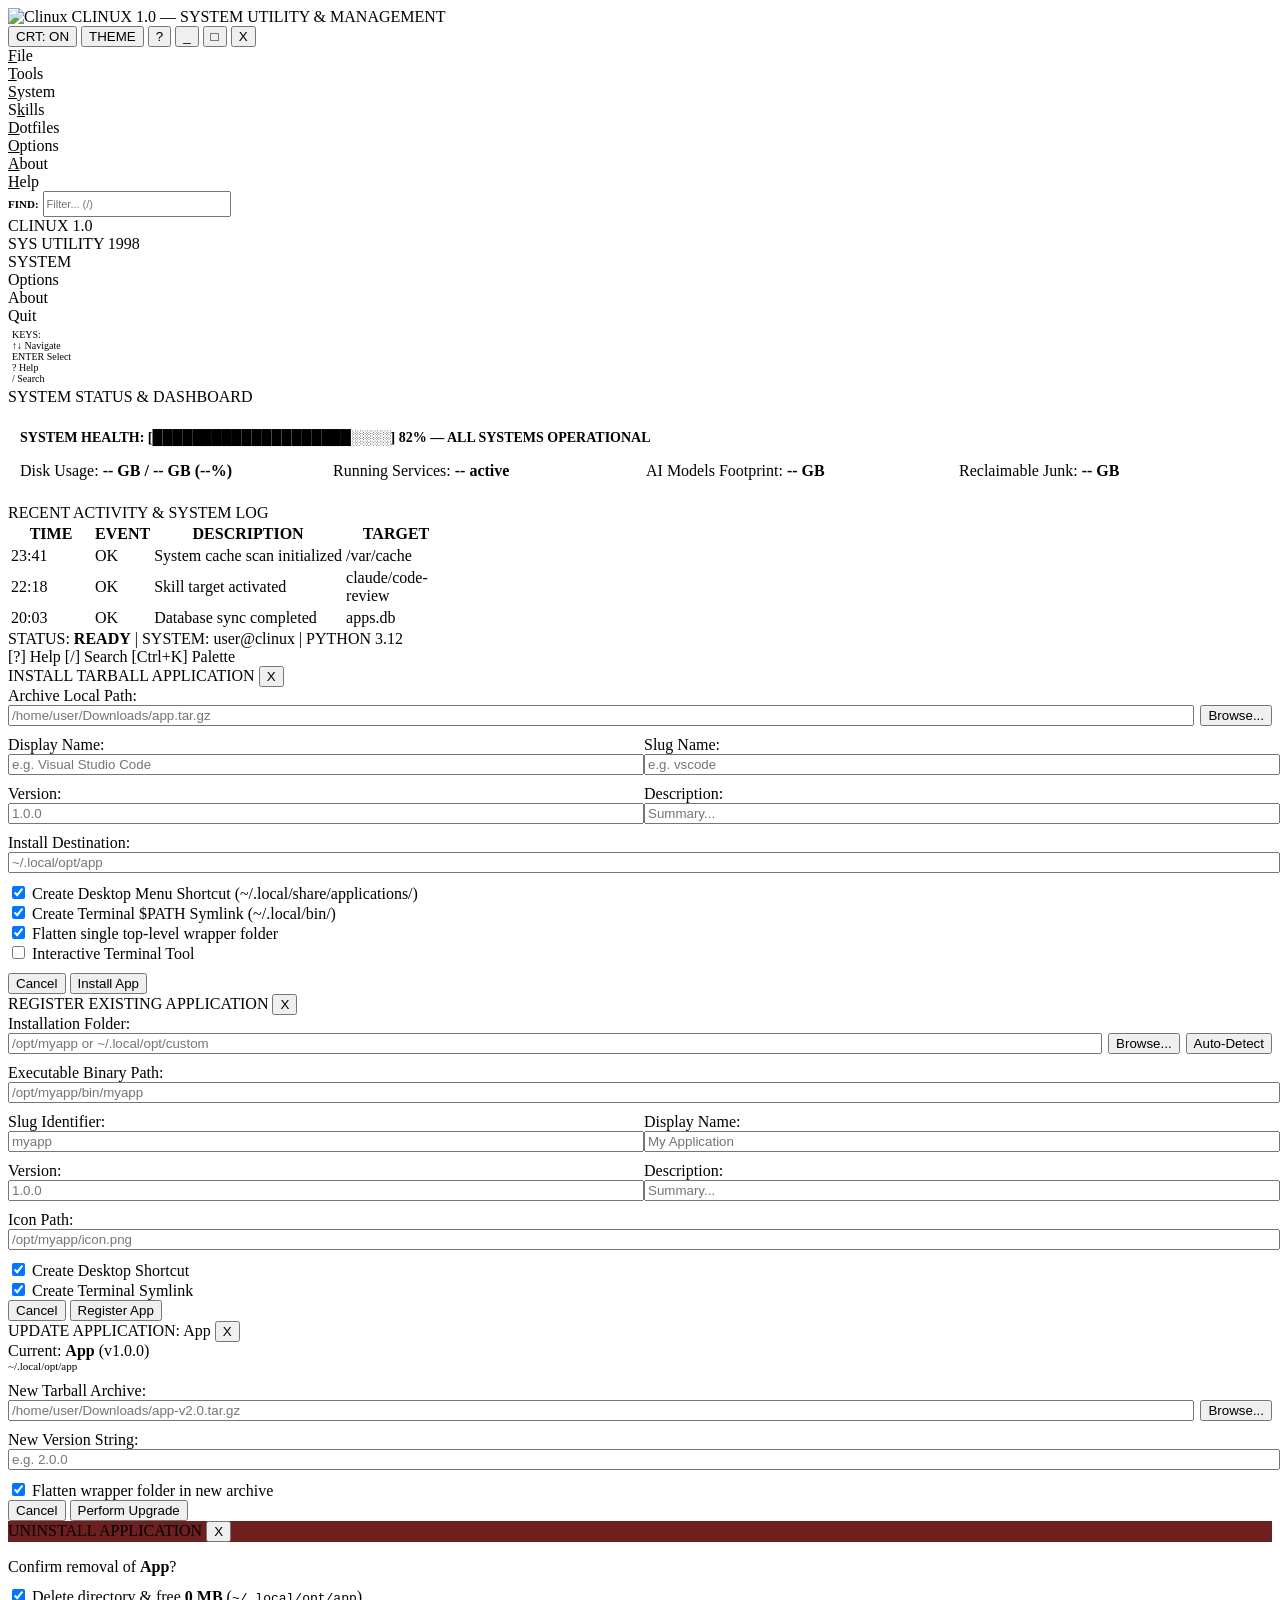
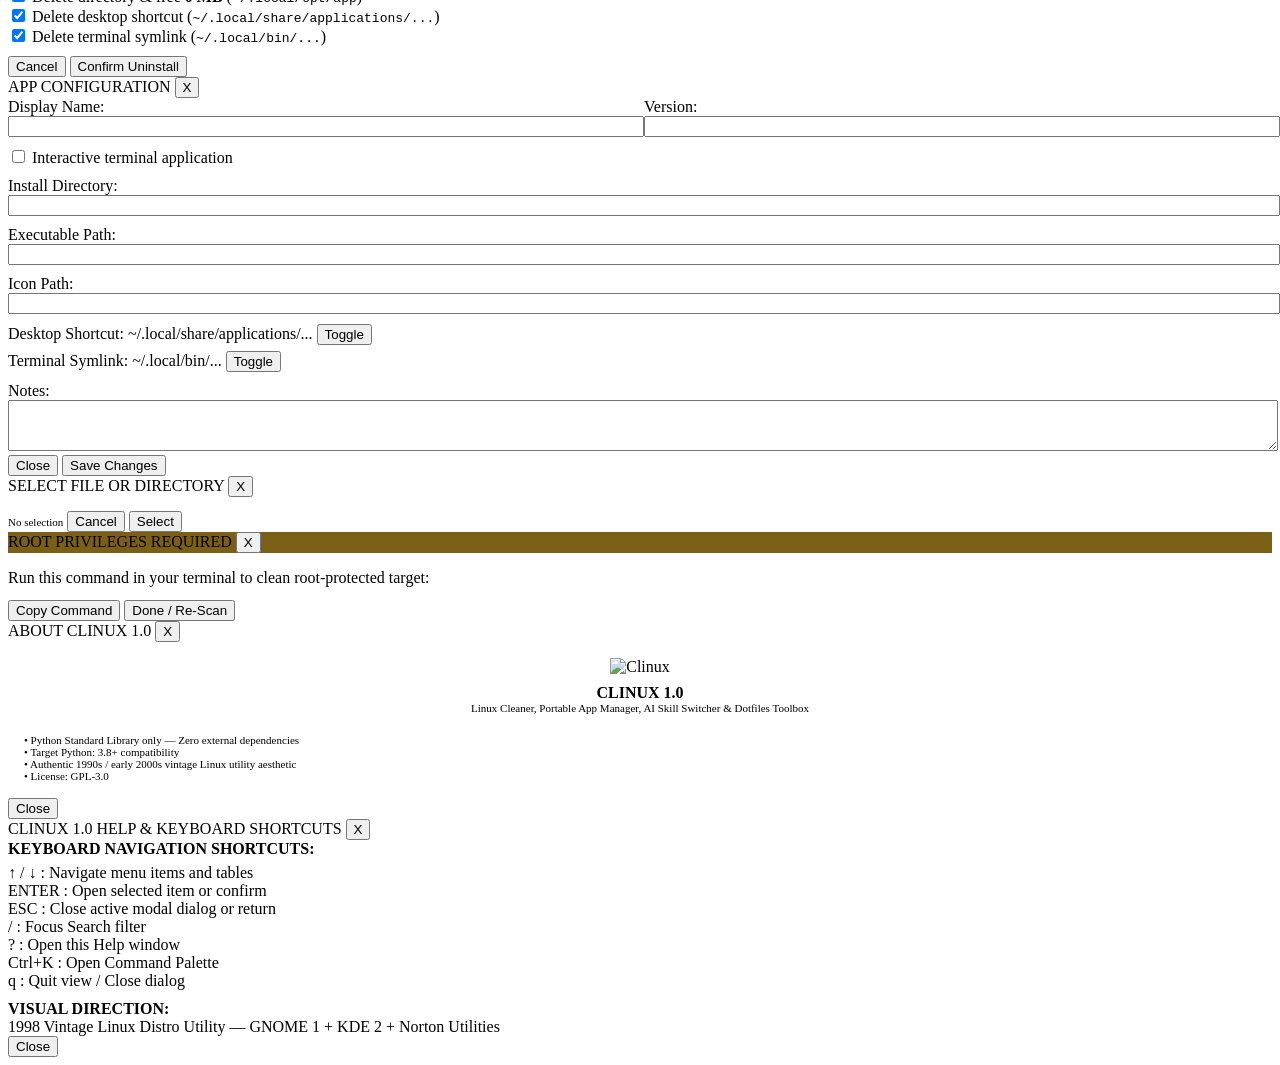
==== commit 48c653b9: "Fix dashboard metrics, service control, AI skills view, and CSS text selection - Dynamically calcula" ====
--- a/targz_manager/static/index.html
+++ b/targz_manager/static/index.html
@@ -22,12 +22,12 @@
         <span class="titlebar-title">CLINUX 1.0 — SYSTEM UTILITY & MANAGEMENT</span>
       </div>
       <div class="titlebar-controls">
-        <button class="win-btn win-btn-toggle" id="crtToggleBtn" onclick="app.toggleCRT()" title="Toggle CRT Terminal Monitor Effect" aria-label="Toggle CRT Monitor Effect">CRT: ON</button>
-        <button class="win-btn win-btn-toggle" id="themeToggleBtn" onclick="app.toggleTheme()" title="Toggle Color Palette" aria-label="Toggle Theme">THEME</button>
-        <button class="win-btn" onclick="app.openHelpModal()" title="Help & Shortcuts (?)" aria-label="Help">?</button>
-        <button class="win-btn" onclick="app.refreshAll()" title="Refresh All (_)" aria-label="Refresh">_</button>
-        <button class="win-btn" title="Maximize Window" aria-label="Maximize">□</button>
-        <button class="win-btn" onclick="app.closeWindow()" title="Close Application (X)" aria-label="Close">X</button>
+        <button class="win-btn win-btn-toggle" id="crtToggleBtn" onclick="app.toggleCRT()" title="Toggle CRT Terminal Monitor Effect">CRT: ON</button>
+        <button class="win-btn win-btn-toggle" id="themeToggleBtn" onclick="app.toggleTheme()" title="Toggle Color Palette">THEME</button>
+        <button class="win-btn" onclick="app.openHelpModal()">?</button>
+        <button class="win-btn" onclick="app.refreshAll()">_</button>
+        <button class="win-btn">□</button>
+        <button class="win-btn" onclick="app.closeWindow()">X</button>
       </div>
     </div>
 
@@ -45,7 +45,7 @@
       <!-- Search Input in Header -->
       <div style="display:flex; align-items:center; gap:4px;">
         <span style="color:var(--text-dark); font-weight:bold; font-size:11px;">FIND:</span>
-        <input type="text" id="searchInput" class="retro-input" style="width:180px; height:20px; font-size:11px;" placeholder="Filter... (/)" aria-label="Filter applications" autocomplete="off">
+        <input type="text" id="searchInput" class="retro-input" style="width:180px; height:20px; font-size:11px;" placeholder="Filter... (/)" autocomplete="off">
       </div>
     </div>
 
@@ -131,30 +131,20 @@
         </div>
 
         <!-- VIEW 1: SYSTEM DASHBOARD -->
-<div id="dashboardView" class="retro-panel" style="display:flex; flex-direction:column; gap:12px; margin-top:0;">
+        <div id="dashboardView" class="retro-panel" style="display:flex; flex-direction:column; gap:12px; margin-top:0;">
           <div class="retro-panel-title">SYSTEM STATUS & DASHBOARD</div>
 
           <!-- ASCII Health Bar Panel -->
           <div class="terminal-box" style="padding:12px;">
-            <div style="font-size:14px; font-weight:bold; color:var(--c-terminal-green-bright); margin-bottom:8px;">
+            <div style="font-size:14px; font-weight:bold; color:var(--c-terminal-green-bright); margin-bottom:8px;" id="dashHealthTitle">
               SYSTEM HEALTH: [████████████████████░░░░] 82% — ALL SYSTEMS OPERATIONAL
             </div>
             <div style="display:grid; grid-template-columns:repeat(auto-fit, minmax(220px, 1fr)); gap:12px; border-top:1px dashed var(--c-terminal-green); padding-top:8px;">
-              <div>Disk Usage: <strong style="color:var(--c-warm-beige);">412 GB / 1 TB (41%)</strong></div>
-              <div>Running Services: <strong style="color:var(--c-warm-beige);">12 active</strong></div>
+              <div>Disk Usage: <strong style="color:var(--c-warm-beige);" id="dashDiskUsageStr">-- GB / -- GB (--%)</strong></div>
+              <div>Running Services: <strong style="color:var(--c-warm-beige);" id="dashServicesStr">-- active</strong></div>
               <div>AI Models Footprint: <strong style="color:var(--c-warm-beige);" id="dashAIModelSize">-- GB</strong></div>
               <div>Reclaimable Junk: <strong style="color:var(--c-warning-yellow);" id="dashCleanerSize">-- GB</strong></div>
             </div>
-          </div>
-
-          <!-- Quick Actions Bar -->
-          <div class="action-toolbar">
-            <button class="retro-btn retro-btn-green" onclick="app.setTab('cleaner')">[ C ] SYSTEM CLEANER</button>
-            <button class="retro-btn" onclick="app.openInstallWizard()">[ I ] INSTALL TARBALL</button>
-            <button class="retro-btn" onclick="app.openRegisterModal()">[ R ] REGISTER EXISTING</button>
-            <button class="retro-btn" onclick="app.setTab('ai')">[ A ] AI & SKILLS</button>
-            <button class="retro-btn" onclick="app.setTab('dotfiles')">[ D ] DOTFILES</button>
-            <button class="retro-btn" id="updateSelfBtn" onclick="app.triggerDirectUpdate()">[ U ] UPDATE CLINUX</button>
           </div>
 
           <!-- Recent Activity Log Panel -->
@@ -272,7 +262,7 @@
               </div>
             </div>
 
-            <div id="aiSkillsGrid" style="display:grid; grid-template-columns:repeat(auto-fill, minmax(320px, 1fr)); gap:10px;">
+            <div id="aiSkillsGrid" style="display:flex; flex-direction:column; gap:12px;">
               <!-- Dynamically populated -->
             </div>
           </div>
@@ -344,10 +334,42 @@
           </div>
         </div>
 
+        <!-- VIEW 6: SERVICES PANEL -->
+        <div id="servicesView" class="retro-panel" style="display:none; flex-direction:column; gap:12px; margin-top:0;">
+          <div class="retro-panel-title">SYSTEM SERVICES & RUNTIMES</div>
+          <div style="display:flex; justify-content:space-between; align-items:center;">
+            <div>Manage system daemons, background services, and systemd units.</div>
+            <button class="retro-btn" onclick="app.fetchServicesList()">[ R ] REFRESH SERVICES</button>
+          </div>
+          <div id="servicesTableContainer">
+            <!-- Dynamically populated by app.js -->
+          </div>
+        </div>
 
         <!-- VIEW 7: OPTIONS CONTROL PANEL -->
         <div id="optionsView" class="retro-panel" style="display:none; flex-direction:column; gap:12px; margin-top:0;">
           <div class="retro-panel-title">CLINUX OPTIONS CONTROL PANEL</div>
+
+          <!-- TAB CONFIGURATION -->
+          <div class="retro-panel" style="margin-top:0;">
+            <div class="retro-panel-title">TAB CONFIGURATION</div>
+            <div style="font-weight:bold; margin-bottom:6px; font-size:11px; color:var(--c-terminal-green-bright);">VISIBLE TABS</div>
+
+            <div id="optionsTabsList" class="terminal-box" style="display:flex; flex-direction:column; gap:4px; max-height:220px; overflow-y:auto; padding:6px;">
+              <!-- Populated dynamically by app.js -->
+            </div>
+
+            <div style="display:flex; justify-content:space-between; align-items:center; margin-top:6px; font-size:11px; color:var(--text-muted);">
+              <div>
+                <span class="key-hint">↑</span> <span class="key-hint">↓</span> Move &nbsp;&nbsp;
+                <span class="key-hint">SPACE</span> Toggle &nbsp;&nbsp;
+                <span class="key-hint">ENTER</span> Edit
+              </div>
+              <div>
+                Visible tabs: <strong style="color:var(--c-warm-beige);"><span id="optionsVisibleCount">7</span> / <span id="optionsTotalCount">10</span></strong>
+              </div>
+            </div>
+          </div>
 
           <!-- APPEARANCE -->
           <div class="retro-panel" style="margin-top:0;">
@@ -557,7 +579,7 @@
     <div class="modal-dialog">
       <div class="modal-header">
         <span>INSTALL TARBALL APPLICATION</span>
-        <button class="win-btn" onclick="app.closeModal('installModal')" aria-label="Close dialog" title="Close dialog">X</button>
+        <button class="win-btn" onclick="app.closeModal('installModal')">X</button>
       </div>
       <div class="modal-body">
         <div class="form-group" style="margin-bottom:10px;">
@@ -627,7 +649,7 @@
     <div class="modal-dialog">
       <div class="modal-header">
         <span>REGISTER EXISTING APPLICATION</span>
-        <button class="win-btn" onclick="app.closeModal('registerModal')" aria-label="Close dialog" title="Close dialog">X</button>
+        <button class="win-btn" onclick="app.closeModal('registerModal')">X</button>
       </div>
       <div class="modal-body">
         <div style="margin-bottom:10px;">
@@ -689,7 +711,7 @@
     <div class="modal-dialog">
       <div class="modal-header">
         <span>UPDATE APPLICATION: <span id="updateAppNameHeader">App</span></span>
-        <button class="win-btn" onclick="app.closeModal('updateModal')" aria-label="Close dialog" title="Close dialog">X</button>
+        <button class="win-btn" onclick="app.closeModal('updateModal')">X</button>
       </div>
       <div class="modal-body">
         <div class="terminal-box" style="margin-bottom:10px;">
@@ -730,7 +752,7 @@
     <div class="modal-dialog">
       <div class="modal-header" style="background:#6e2020;">
         <span>UNINSTALL APPLICATION</span>
-        <button class="win-btn" onclick="app.closeModal('uninstallModal')" aria-label="Close dialog" title="Close dialog">X</button>
+        <button class="win-btn" onclick="app.closeModal('uninstallModal')">X</button>
       </div>
       <div class="modal-body">
         <p style="margin-bottom:10px;">Confirm removal of <strong id="uninstallAppName">App</strong>?</p>
@@ -757,7 +779,7 @@
     <div class="modal-dialog">
       <div class="modal-header">
         <span>APP CONFIGURATION</span>
-        <button class="win-btn" onclick="app.closeModal('detailsModal')" aria-label="Close dialog" title="Close dialog">X</button>
+        <button class="win-btn" onclick="app.closeModal('detailsModal')">X</button>
       </div>
       <div class="modal-body">
         <div style="display:grid; grid-template-columns:1fr 1fr; gap:8px; margin-bottom:10px;">
@@ -812,7 +834,7 @@
     <div class="modal-dialog">
       <div class="modal-header">
         <span>SELECT FILE OR DIRECTORY</span>
-        <button class="win-btn" onclick="app.closeModal('fileBrowserModal')" aria-label="Close dialog" title="Close dialog">X</button>
+        <button class="win-btn" onclick="app.closeModal('fileBrowserModal')">X</button>
       </div>
       <div class="modal-body">
         <div id="browserBreadcrumbs" style="margin-bottom:6px; font-weight:bold; color:var(--c-terminal-green);"></div>
@@ -832,7 +854,7 @@
     <div class="modal-dialog">
       <div class="modal-header" style="background:#7a5f14;">
         <span>ROOT PRIVILEGES REQUIRED</span>
-        <button class="win-btn" onclick="app.closeModal('sudoCommandModal')" aria-label="Close dialog" title="Close dialog">X</button>
+        <button class="win-btn" onclick="app.closeModal('sudoCommandModal')">X</button>
       </div>
       <div class="modal-body">
         <p id="sudoCommandDesc" style="margin-bottom:8px;">Run this command in your terminal to clean root-protected target:</p>
@@ -877,7 +899,7 @@
     <div class="modal-dialog">
       <div class="modal-header">
         <span>CLINUX 1.0 HELP & KEYBOARD SHORTCUTS</span>
-        <button class="win-btn" onclick="app.closeModal('helpModal')" aria-label="Close dialog" title="Close dialog">X</button>
+        <button class="win-btn" onclick="app.closeModal('helpModal')">X</button>
       </div>
       <div class="modal-body">
         <div class="terminal-box">
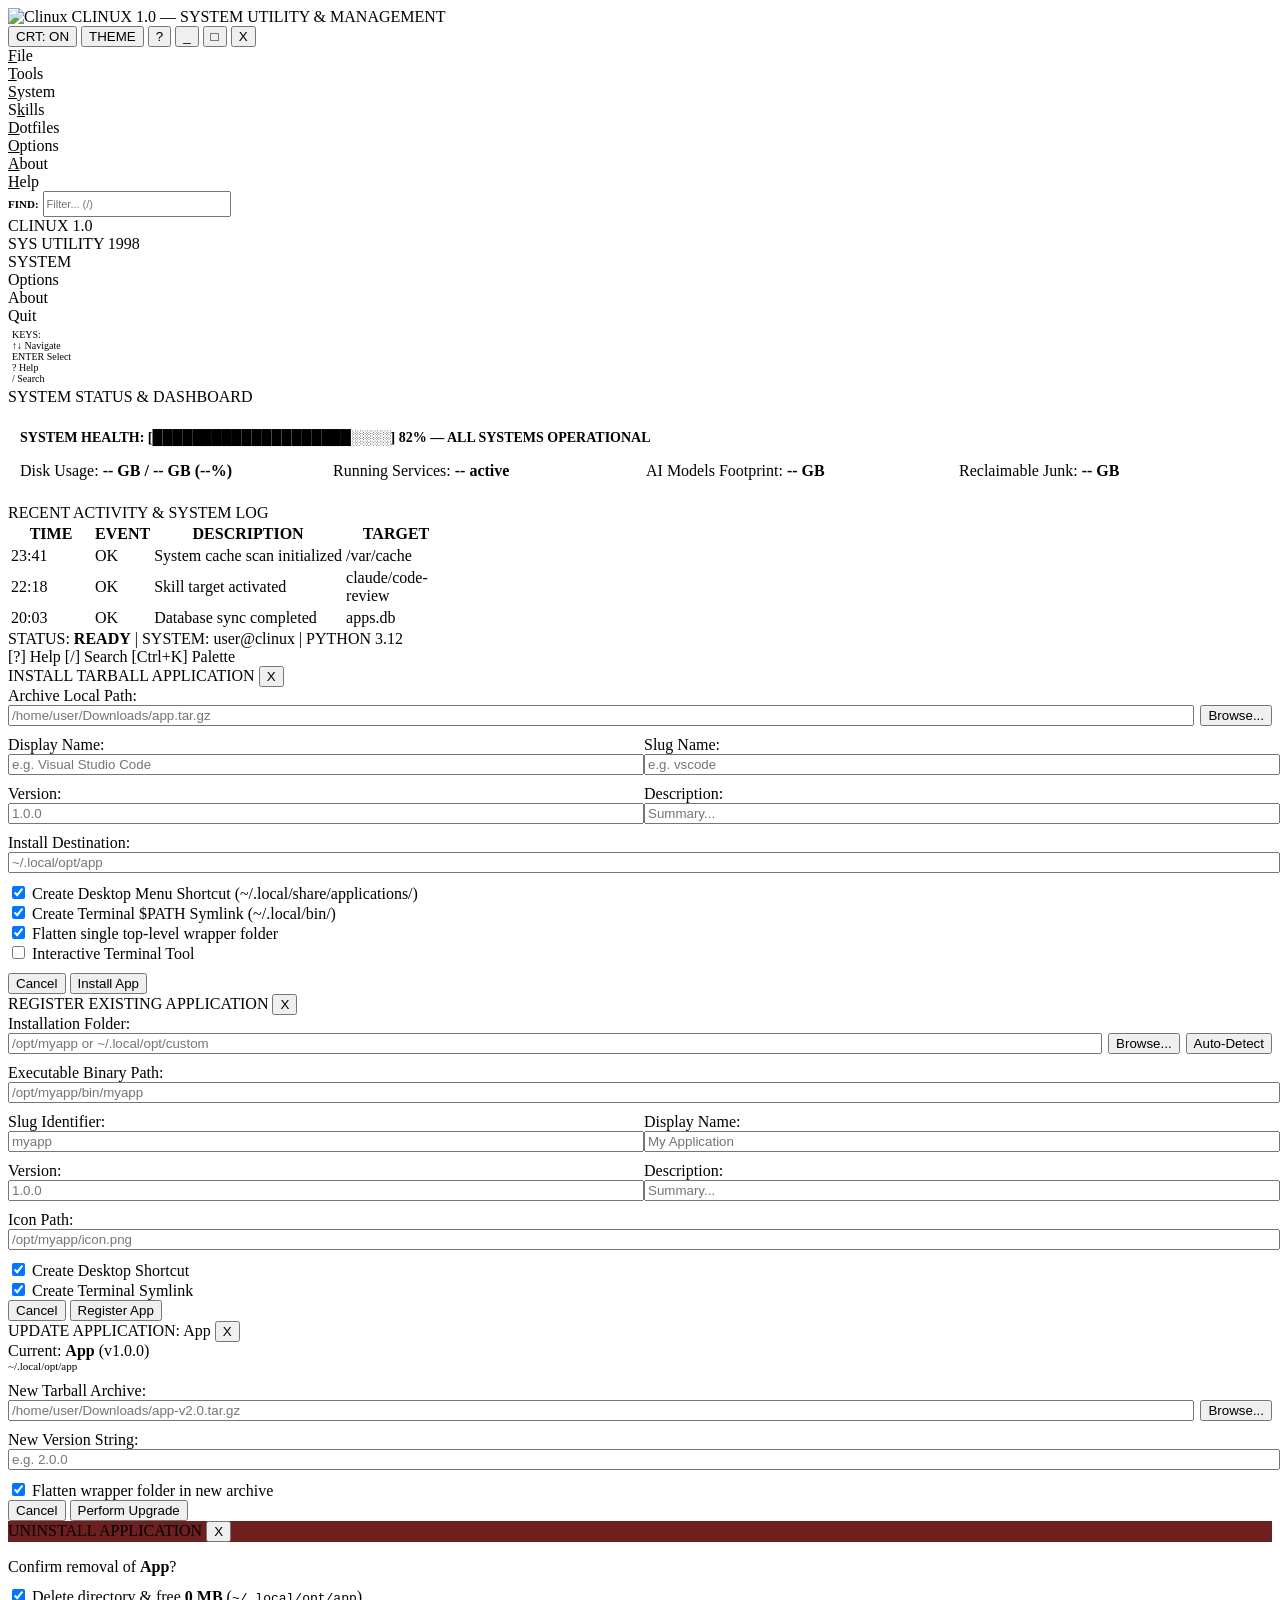
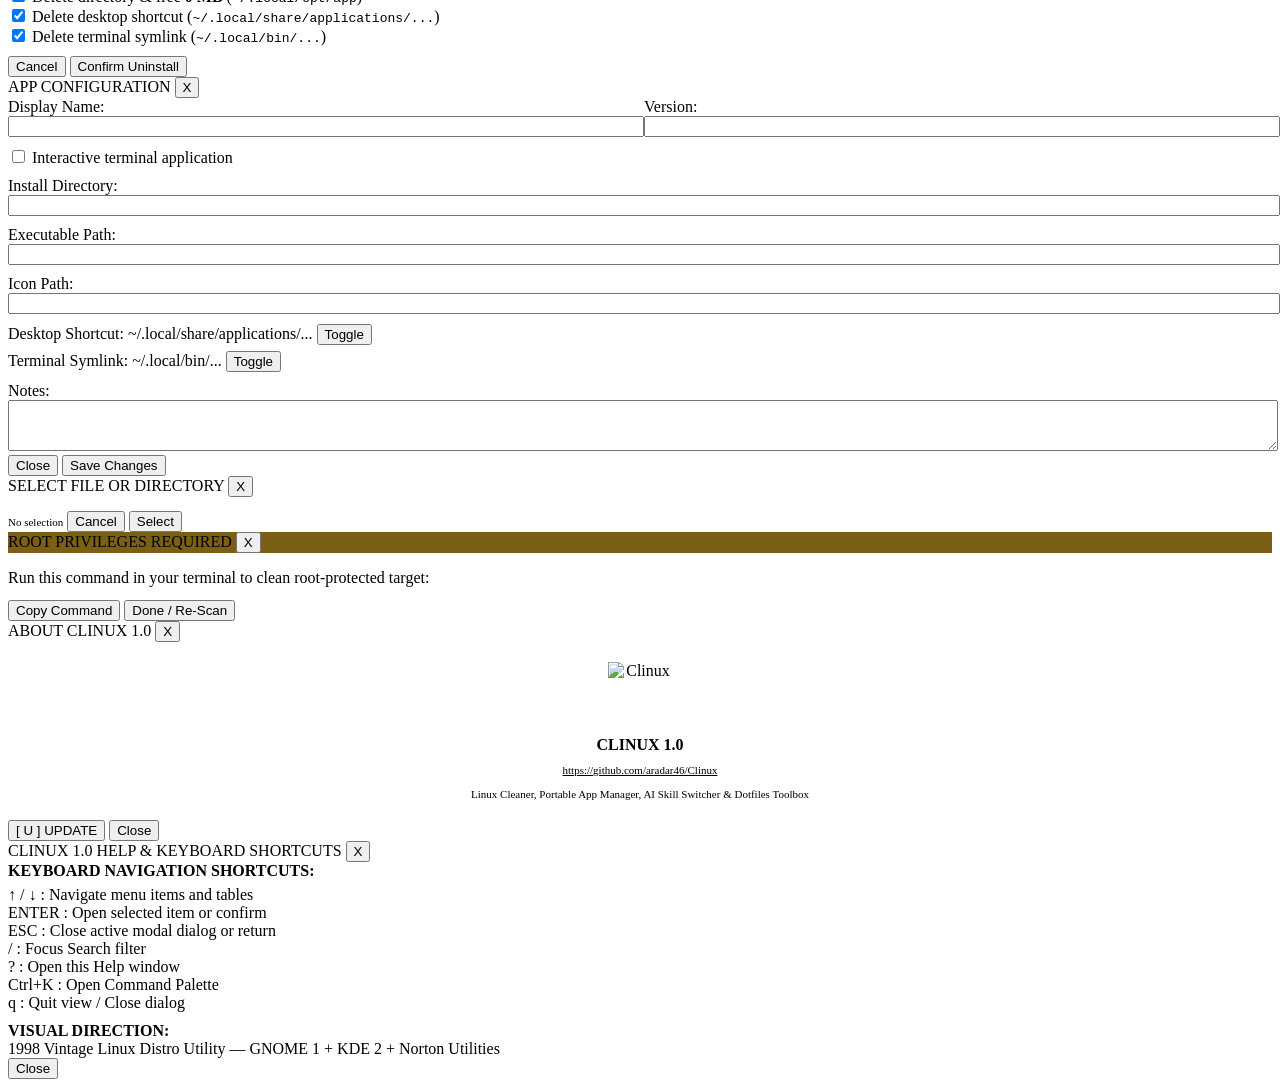
==== commit ef48743b: "refactor: clean up navigation item spacing and remove unused projects panel" ====
--- a/targz_manager/static/index.html
+++ b/targz_manager/static/index.html
@@ -24,10 +24,10 @@
       <div class="titlebar-controls">
         <button class="win-btn win-btn-toggle" id="crtToggleBtn" onclick="app.toggleCRT()" title="Toggle CRT Terminal Monitor Effect">CRT: ON</button>
         <button class="win-btn win-btn-toggle" id="themeToggleBtn" onclick="app.toggleTheme()" title="Toggle Color Palette">THEME</button>
-        <button class="win-btn" onclick="app.openHelpModal()">?</button>
-        <button class="win-btn" onclick="app.refreshAll()">_</button>
-        <button class="win-btn">□</button>
-        <button class="win-btn" onclick="app.closeWindow()">X</button>
+        <button class="win-btn" onclick="app.openHelpModal()" aria-label="Help" title="Help (?)">?</button>
+        <button class="win-btn" onclick="app.refreshAll()" aria-label="Refresh" title="Refresh">_</button>
+        <button class="win-btn" aria-label="Maximize" title="Maximize">□</button>
+        <button class="win-btn" onclick="app.closeWindow()" aria-label="Close application" title="Close application">X</button>
       </div>
     </div>
 
@@ -44,8 +44,8 @@
       <div class="menu-spacer"></div>
       <!-- Search Input in Header -->
       <div style="display:flex; align-items:center; gap:4px;">
-        <span style="color:var(--text-dark); font-weight:bold; font-size:11px;">FIND:</span>
-        <input type="text" id="searchInput" class="retro-input" style="width:180px; height:20px; font-size:11px;" placeholder="Filter... (/)" autocomplete="off">
+        <label for="searchInput" style="color:var(--text-dark); font-weight:bold; font-size:11px;">FIND:</label>
+        <input type="text" id="searchInput" class="retro-input" style="width:180px; height:20px; font-size:11px;" placeholder="Filter... (/)" autocomplete="off" aria-label="Filter modules">
       </div>
     </div>
 
@@ -64,13 +64,13 @@
 
         <div class="sidebar-divider"></div>
         <div class="nav-item" id="navOptions" onclick="app.setTab('options')">
-          <span>  Options</span>
+          <span>Options</span>
         </div>
         <div class="nav-item" id="navAbout" onclick="app.openAboutModal()">
-          <span>  About</span>
+          <span>About</span>
         </div>
         <div class="nav-item" id="navQuit" onclick="app.quitApp()">
-          <span>  Quit</span>
+          <span>Quit</span>
         </div>
 
         <div class="sidebar-divider"></div>
@@ -511,15 +511,6 @@
           <div id="securityChecksList" style="display:flex; flex-direction:column; gap:8px;"></div>
         </div>
 
-        <!-- VIEW 9: PROJECTS PANEL -->
-        <div id="projectsView" class="retro-panel" style="display:none; flex-direction:column; gap:12px; margin-top:0;">
-          <div class="retro-panel-title">DEVELOPER PROJECTS & REPOSITORIES</div>
-          <div style="display:flex; justify-content:space-between; align-items:center;">
-            <div>Discovered projects in ~/Projects, ~/src, ~/Code, and development folders.</div>
-            <button class="retro-btn" onclick="app.fetchProjectsList()">Re-Scan</button>
-          </div>
-          <div id="projectsListGrid" style="display:grid; grid-template-columns:repeat(auto-fill, minmax(300px, 1fr)); gap:10px;"></div>
-        </div>
 
         <!-- VIEW 10: NETWORK PANEL -->
         <div id="networkView" class="retro-panel" style="display:none; flex-direction:column; gap:12px; margin-top:0;">
@@ -579,7 +570,7 @@
     <div class="modal-dialog">
       <div class="modal-header">
         <span>INSTALL TARBALL APPLICATION</span>
-        <button class="win-btn" onclick="app.closeModal('installModal')">X</button>
+        <button class="win-btn" onclick="app.closeModal('installModal')" aria-label="Close dialog" title="Close dialog">X</button>
       </div>
       <div class="modal-body">
         <div class="form-group" style="margin-bottom:10px;">
@@ -649,7 +640,7 @@
     <div class="modal-dialog">
       <div class="modal-header">
         <span>REGISTER EXISTING APPLICATION</span>
-        <button class="win-btn" onclick="app.closeModal('registerModal')">X</button>
+        <button class="win-btn" onclick="app.closeModal('registerModal')" aria-label="Close dialog" title="Close dialog">X</button>
       </div>
       <div class="modal-body">
         <div style="margin-bottom:10px;">
@@ -711,7 +702,7 @@
     <div class="modal-dialog">
       <div class="modal-header">
         <span>UPDATE APPLICATION: <span id="updateAppNameHeader">App</span></span>
-        <button class="win-btn" onclick="app.closeModal('updateModal')">X</button>
+        <button class="win-btn" onclick="app.closeModal('updateModal')" aria-label="Close dialog" title="Close dialog">X</button>
       </div>
       <div class="modal-body">
         <div class="terminal-box" style="margin-bottom:10px;">
@@ -752,7 +743,7 @@
     <div class="modal-dialog">
       <div class="modal-header" style="background:#6e2020;">
         <span>UNINSTALL APPLICATION</span>
-        <button class="win-btn" onclick="app.closeModal('uninstallModal')">X</button>
+        <button class="win-btn" onclick="app.closeModal('uninstallModal')" aria-label="Close dialog" title="Close dialog">X</button>
       </div>
       <div class="modal-body">
         <p style="margin-bottom:10px;">Confirm removal of <strong id="uninstallAppName">App</strong>?</p>
@@ -779,7 +770,7 @@
     <div class="modal-dialog">
       <div class="modal-header">
         <span>APP CONFIGURATION</span>
-        <button class="win-btn" onclick="app.closeModal('detailsModal')">X</button>
+        <button class="win-btn" onclick="app.closeModal('detailsModal')" aria-label="Close dialog" title="Close dialog">X</button>
       </div>
       <div class="modal-body">
         <div style="display:grid; grid-template-columns:1fr 1fr; gap:8px; margin-bottom:10px;">
@@ -834,7 +825,7 @@
     <div class="modal-dialog">
       <div class="modal-header">
         <span>SELECT FILE OR DIRECTORY</span>
-        <button class="win-btn" onclick="app.closeModal('fileBrowserModal')">X</button>
+        <button class="win-btn" onclick="app.closeModal('fileBrowserModal')" aria-label="Close dialog" title="Close dialog">X</button>
       </div>
       <div class="modal-body">
         <div id="browserBreadcrumbs" style="margin-bottom:6px; font-weight:bold; color:var(--c-terminal-green);"></div>
@@ -854,7 +845,7 @@
     <div class="modal-dialog">
       <div class="modal-header" style="background:#7a5f14;">
         <span>ROOT PRIVILEGES REQUIRED</span>
-        <button class="win-btn" onclick="app.closeModal('sudoCommandModal')">X</button>
+        <button class="win-btn" onclick="app.closeModal('sudoCommandModal')" aria-label="Close dialog" title="Close dialog">X</button>
       </div>
       <div class="modal-body">
         <p id="sudoCommandDesc" style="margin-bottom:8px;">Run this command in your terminal to clean root-protected target:</p>
@@ -873,22 +864,20 @@
     <div class="modal-dialog">
       <div class="modal-header">
         <span>ABOUT CLINUX 1.0</span>
-        <button class="win-btn" onclick="app.closeModal('aboutModal')">X</button>
+        <button class="win-btn" onclick="app.closeModal('aboutModal')" aria-label="Close dialog" title="Close dialog">X</button>
       </div>
       <div class="modal-body">
-        <div class="terminal-box" style="text-align:center; padding:16px;">
-          <img src="/static/icon.png" alt="Clinux" style="width:64px; height:64px; image-rendering:pixelated; margin-bottom:8px;">
+        <div class="terminal-box" style="display:flex; flex-direction:column; align-items:center; justify-content:center; text-align:center; padding:20px 16px;">
+          <img src="/static/icon.png" alt="Clinux" style="display:block; margin:0 auto 10px auto; width:64px; height:64px; image-rendering:pixelated;">
           <div style="font-weight:bold; font-size:16px; color:var(--c-terminal-green-bright);">CLINUX 1.0</div>
-          <div style="color:var(--text-muted); font-size:11px; margin-bottom:12px;">Linux Cleaner, Portable App Manager, AI Skill Switcher & Dotfiles Toolbox</div>
-          <div style="border-top:1px dashed var(--c-terminal-green); padding-top:8px; font-size:11px; text-align:left;">
-            <div>• Python Standard Library only — Zero external dependencies</div>
-            <div>• Target Python: 3.8+ compatibility</div>
-            <div>• Authentic 1990s / early 2000s vintage Linux utility aesthetic</div>
-            <div>• License: GPL-3.0</div>
-          </div>
+          <div style="margin:6px 0 10px 0;">
+            <a href="https://github.com/aradar46/Clinux" target="_blank" rel="noopener noreferrer" style="color:var(--c-terminal-green-bright); text-decoration:underline; font-size:11px;">https://github.com/aradar46/Clinux</a>
+          </div>
+          <div style="color:var(--text-muted); font-size:11px;">Linux Cleaner, Portable App Manager, AI Skill Switcher & Dotfiles Toolbox</div>
         </div>
       </div>
       <div class="modal-footer">
+        <button class="retro-btn retro-btn-warn" onclick="app.triggerDirectUpdate()">[ U ] UPDATE</button>
         <button class="retro-btn retro-btn-green" onclick="app.closeModal('aboutModal')">Close</button>
       </div>
     </div>
@@ -899,7 +888,7 @@
     <div class="modal-dialog">
       <div class="modal-header">
         <span>CLINUX 1.0 HELP & KEYBOARD SHORTCUTS</span>
-        <button class="win-btn" onclick="app.closeModal('helpModal')">X</button>
+        <button class="win-btn" onclick="app.closeModal('helpModal')" aria-label="Close dialog" title="Close dialog">X</button>
       </div>
       <div class="modal-body">
         <div class="terminal-box">
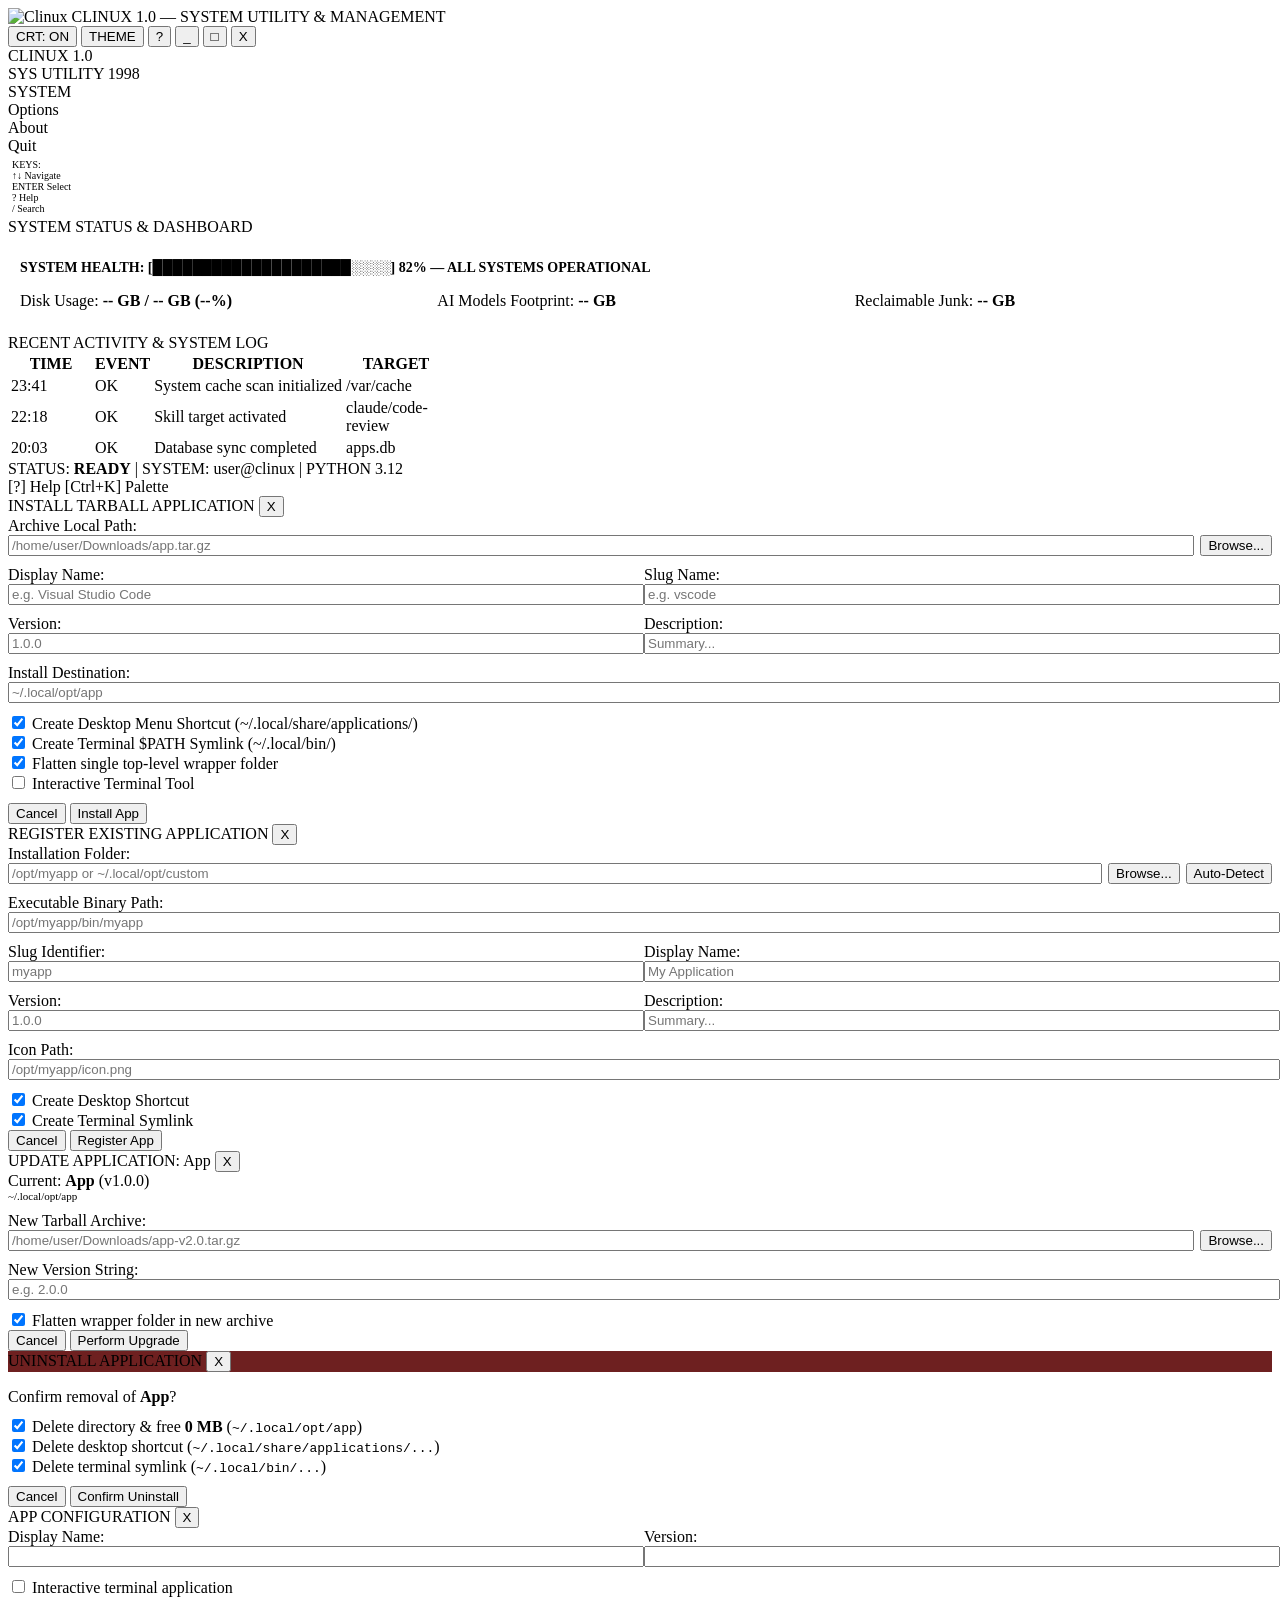
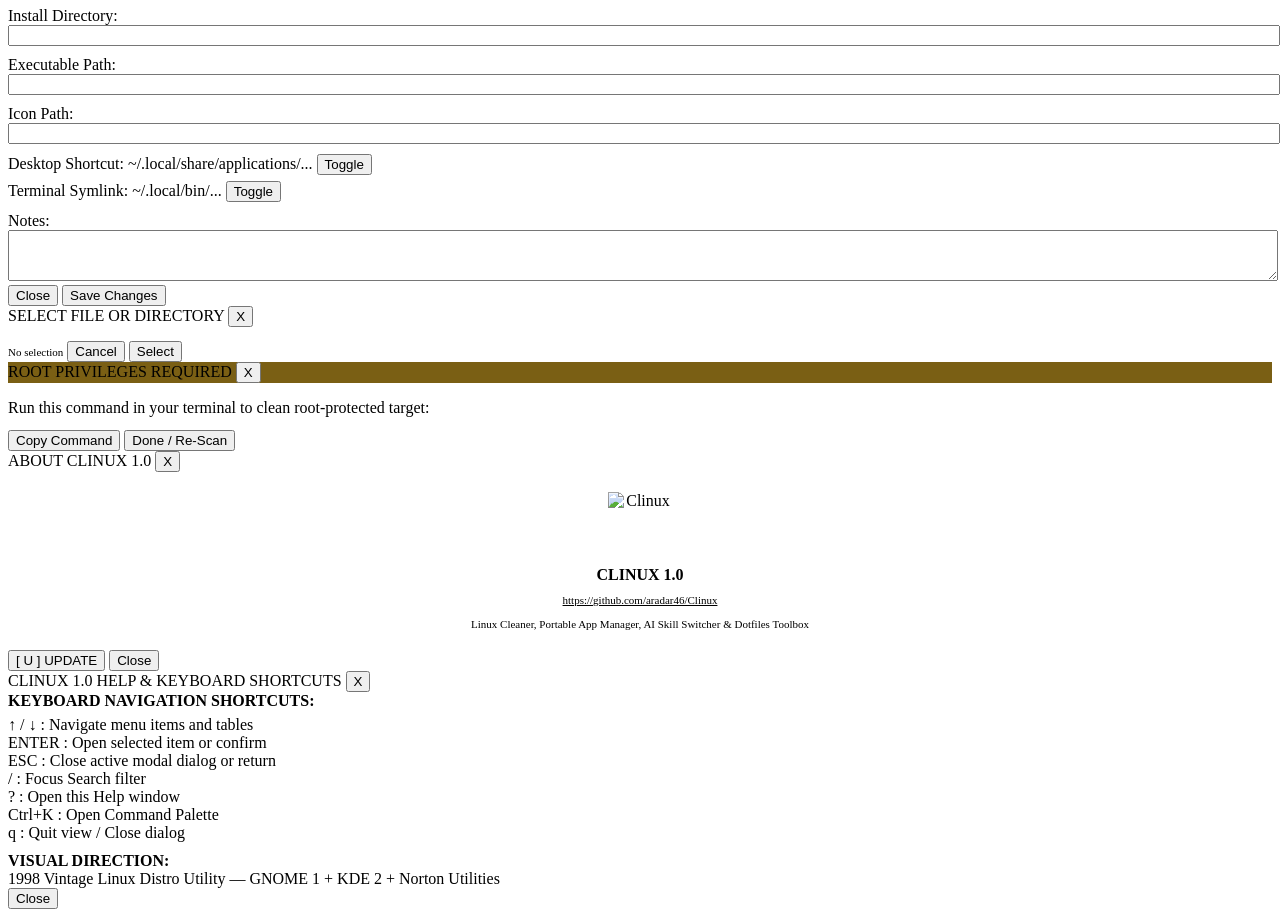
==== commit d5d40e83: "Refactor ClinuxApp: Remove security and services features - Removed security audit functionality inc" ====
--- a/targz_manager/static/index.html
+++ b/targz_manager/static/index.html
@@ -31,24 +31,6 @@
       </div>
     </div>
 
-    <!-- Classic Top Menu Bar -->
-    <div class="window-menubar">
-      <div class="menu-item" onclick="app.openCommandPalette()"><u>F</u>ile</div>
-      <div class="menu-item" onclick="app.setTab('cleaner')"><u>T</u>ools</div>
-      <div class="menu-item" onclick="app.setTab('dashboard')"><u>S</u>ystem</div>
-      <div class="menu-item" onclick="app.setTab('ai')">S<u>k</u>ills</div>
-      <div class="menu-item" onclick="app.setTab('dotfiles')"><u>D</u>otfiles</div>
-      <div class="menu-item" onclick="app.setTab('options')"><u>O</u>ptions</div>
-      <div class="menu-item" onclick="app.openAboutModal()"><u>A</u>bout</div>
-      <div class="menu-item" onclick="app.openHelpModal()"><u>H</u>elp</div>
-      <div class="menu-spacer"></div>
-      <!-- Search Input in Header -->
-      <div style="display:flex; align-items:center; gap:4px;">
-        <label for="searchInput" style="color:var(--text-dark); font-weight:bold; font-size:11px;">FIND:</label>
-        <input type="text" id="searchInput" class="retro-input" style="width:180px; height:20px; font-size:11px;" placeholder="Filter... (/)" autocomplete="off" aria-label="Filter modules">
-      </div>
-    </div>
-
     <!-- Workspace Area (Sidebar + Main Panel Viewport) -->
     <div class="window-workspace">
 
@@ -102,34 +84,6 @@
           </div>
         </div>
 
-        <!-- VIEW 0: SECURITY AUDIT REPORT -->
-        <div id="securityView" class="retro-panel" style="display:none; flex-direction:column; gap:12px; margin-top:0;">
-          <div class="retro-panel-title">CLINUX SECURITY AUDIT REPORT</div>
-
-          <div class="terminal-box" style="padding:12px;">
-            <div style="font-size:14px; font-weight:bold; color:var(--c-terminal-green-bright); margin-bottom:8px;">
-              USER-SPACE READ-ONLY AUDIT — <span id="secUserHost">user@clinux</span>
-            </div>
-            <div style="display:grid; grid-template-columns:repeat(auto-fit, minmax(140px, 1fr)); gap:10px; border-top:1px dashed var(--c-terminal-green); padding-top:8px;">
-              <div>[!] <strong style="color:#e05252;" id="secHighCount">0 HIGH</strong></div>
-              <div>[!] <strong style="color:var(--c-warning-yellow);" id="secMediumCount">0 MEDIUM</strong></div>
-              <div>[~] <strong style="color:var(--c-warm-beige);" id="secLowCount">0 LOW</strong></div>
-              <div>[i] <strong style="color:var(--text-muted);" id="secInfoCount">0 INFO</strong></div>
-              <div>[✓] <strong style="color:var(--c-terminal-green-bright);" id="secPassedCount">0 PASSED</strong></div>
-            </div>
-          </div>
-
-          <div class="action-toolbar">
-            <button class="retro-btn retro-btn-green" onclick="app.runSecurityScan()">[ S ] SCAN NOW</button>
-            <button class="retro-btn" onclick="app.exportSecurityReport('text')">[ E ] SAVE TEXT REPORT</button>
-            <button class="retro-btn" onclick="app.exportSecurityReport('json')">[ J ] SAVE JSON REPORT</button>
-          </div>
-
-          <div id="securityFindingsList" style="display:flex; flex-direction:column; gap:10px;">
-            <!-- Populated dynamically by app.js -->
-          </div>
-        </div>
-
         <!-- VIEW 1: SYSTEM DASHBOARD -->
         <div id="dashboardView" class="retro-panel" style="display:flex; flex-direction:column; gap:12px; margin-top:0;">
           <div class="retro-panel-title">SYSTEM STATUS & DASHBOARD</div>
@@ -141,7 +95,6 @@
             </div>
             <div style="display:grid; grid-template-columns:repeat(auto-fit, minmax(220px, 1fr)); gap:12px; border-top:1px dashed var(--c-terminal-green); padding-top:8px;">
               <div>Disk Usage: <strong style="color:var(--c-warm-beige);" id="dashDiskUsageStr">-- GB / -- GB (--%)</strong></div>
-              <div>Running Services: <strong style="color:var(--c-warm-beige);" id="dashServicesStr">-- active</strong></div>
               <div>AI Models Footprint: <strong style="color:var(--c-warm-beige);" id="dashAIModelSize">-- GB</strong></div>
               <div>Reclaimable Junk: <strong style="color:var(--c-warning-yellow);" id="dashCleanerSize">-- GB</strong></div>
             </div>
@@ -334,18 +287,6 @@
           </div>
         </div>
 
-        <!-- VIEW 6: SERVICES PANEL -->
-        <div id="servicesView" class="retro-panel" style="display:none; flex-direction:column; gap:12px; margin-top:0;">
-          <div class="retro-panel-title">SYSTEM SERVICES & RUNTIMES</div>
-          <div style="display:flex; justify-content:space-between; align-items:center;">
-            <div>Manage system daemons, background services, and systemd units.</div>
-            <button class="retro-btn" onclick="app.fetchServicesList()">[ R ] REFRESH SERVICES</button>
-          </div>
-          <div id="servicesTableContainer">
-            <!-- Dynamically populated by app.js -->
-          </div>
-        </div>
-
         <!-- VIEW 7: OPTIONS CONTROL PANEL -->
         <div id="optionsView" class="retro-panel" style="display:none; flex-direction:column; gap:12px; margin-top:0;">
           <div class="retro-panel-title">CLINUX OPTIONS CONTROL PANEL</div>
@@ -451,47 +392,6 @@
                 <label><input type="checkbox" id="optCleanerShowSpace" checked> Show reclaimable space</label>
               </div>
             </div>
-
-            <!-- SECURITY -->
-            <div>
-              <div style="font-weight:bold; color:var(--c-terminal-green-bright); margin-bottom:6px;">SECURITY</div>
-
-              <div style="display:grid; grid-template-columns:1fr 1fr 1fr; gap:10px;">
-                <div>
-                  <div style="font-size:11px; font-weight:bold; color:var(--text-muted); margin-bottom:4px;">Scan</div>
-                  <div style="display:flex; flex-direction:column; gap:3px;">
-                    <label><input type="checkbox" id="optSecSsh" checked> SSH</label>
-                    <label><input type="checkbox" id="optSecSecrets" checked> Secrets</label>
-                    <label><input type="checkbox" id="optSecPath" checked> PATH</label>
-                    <label><input type="checkbox" id="optSecPerms" checked> Permissions</label>
-                    <label><input type="checkbox" id="optSecGit" checked> Git</label>
-                    <label><input type="checkbox" id="optSecNet" checked> Network</label>
-                    <label><input type="checkbox" id="optSecServices" checked> User services</label>
-                  </div>
-                </div>
-
-                <div>
-                  <div style="font-size:11px; font-weight:bold; color:var(--text-muted); margin-bottom:4px;">Privacy</div>
-                  <div style="display:flex; flex-direction:column; gap:3px;">
-                    <label><input type="checkbox" id="optSecLocalOnly" checked> Local scans only</label>
-                    <label><input type="checkbox" id="optSecNeverUpload" checked> Never upload reports</label>
-                  </div>
-                </div>
-
-                <div>
-                  <div style="font-size:11px; font-weight:bold; color:var(--text-muted); margin-bottom:4px;">Report</div>
-                  <div>
-                    <label style="font-size:11px;">Severity threshold</label>
-                    <select id="optSecThreshold" class="retro-input" style="width:100%; margin-top:2px;">
-                      <option value="LOW">LOW</option>
-                      <option value="MEDIUM">MEDIUM</option>
-                      <option value="HIGH">HIGH</option>
-                      <option value="CRITICAL">CRITICAL</option>
-                    </select>
-                  </div>
-                </div>
-              </div>
-            </div>
           </div>
 
           <!-- ACTION BUTTONS -->
@@ -499,37 +399,6 @@
             <button class="retro-btn retro-btn-green" onclick="app.applyOptions()" style="min-width:110px;">[ APPLY ]</button>
             <button class="retro-btn" onclick="app.resetOptions()" style="min-width:110px;">[ RESET ]</button>
           </div>
-        </div>
-
-        <!-- VIEW 8: SECURITY PANEL -->
-        <div id="securityView" class="retro-panel" style="display:none; flex-direction:column; gap:12px; margin-top:0;">
-          <div class="retro-panel-title">SYSTEM SECURITY & PRIVACY AUDIT</div>
-          <div style="display:flex; justify-content:space-between; align-items:center;">
-            <div>Local security scan results based on active security profile.</div>
-            <button class="retro-btn retro-btn-green" onclick="app.fetchSecurityScan()">Run Audit</button>
-          </div>
-          <div id="securityChecksList" style="display:flex; flex-direction:column; gap:8px;"></div>
-        </div>
-
-
-        <!-- VIEW 10: NETWORK PANEL -->
-        <div id="networkView" class="retro-panel" style="display:none; flex-direction:column; gap:12px; margin-top:0;">
-          <div class="retro-panel-title">NETWORK INTERFACES & LISTENING PORTS</div>
-          <div style="display:flex; justify-content:space-between; align-items:center;">
-            <div>Local loopback interfaces and active listening server sockets.</div>
-            <button class="retro-btn" onclick="app.fetchNetworkStatus()">Refresh</button>
-          </div>
-          <div id="networkStatusContent" class="terminal-box"></div>
-        </div>
-
-        <!-- VIEW 11: SYSTEM DOCTOR -->
-        <div id="doctorView" class="retro-panel" style="display:none; flex-direction:column; gap:12px; margin-top:0;">
-          <div class="retro-panel-title">SYSTEM DOCTOR DIAGNOSTICS</div>
-          <div style="display:flex; justify-content:space-between; align-items:center;">
-            <div>Diagnose failed systemd services, old kernels, broken .desktop shortcuts, and disk issues.</div>
-            <button class="retro-btn retro-btn-green" onclick="app.fetchDoctorDiagnosis()">Run Diagnostics</button>
-          </div>
-          <div id="doctorContent" class="terminal-box"></div>
         </div>
 
         <!-- EMPTY STATE -->
@@ -554,7 +423,6 @@
       </div>
       <div class="statusbar-right">
         <span>[?] Help</span>
-        <span>[/] Search</span>
         <span>[Ctrl+K] Palette</span>
       </div>
     </div>
